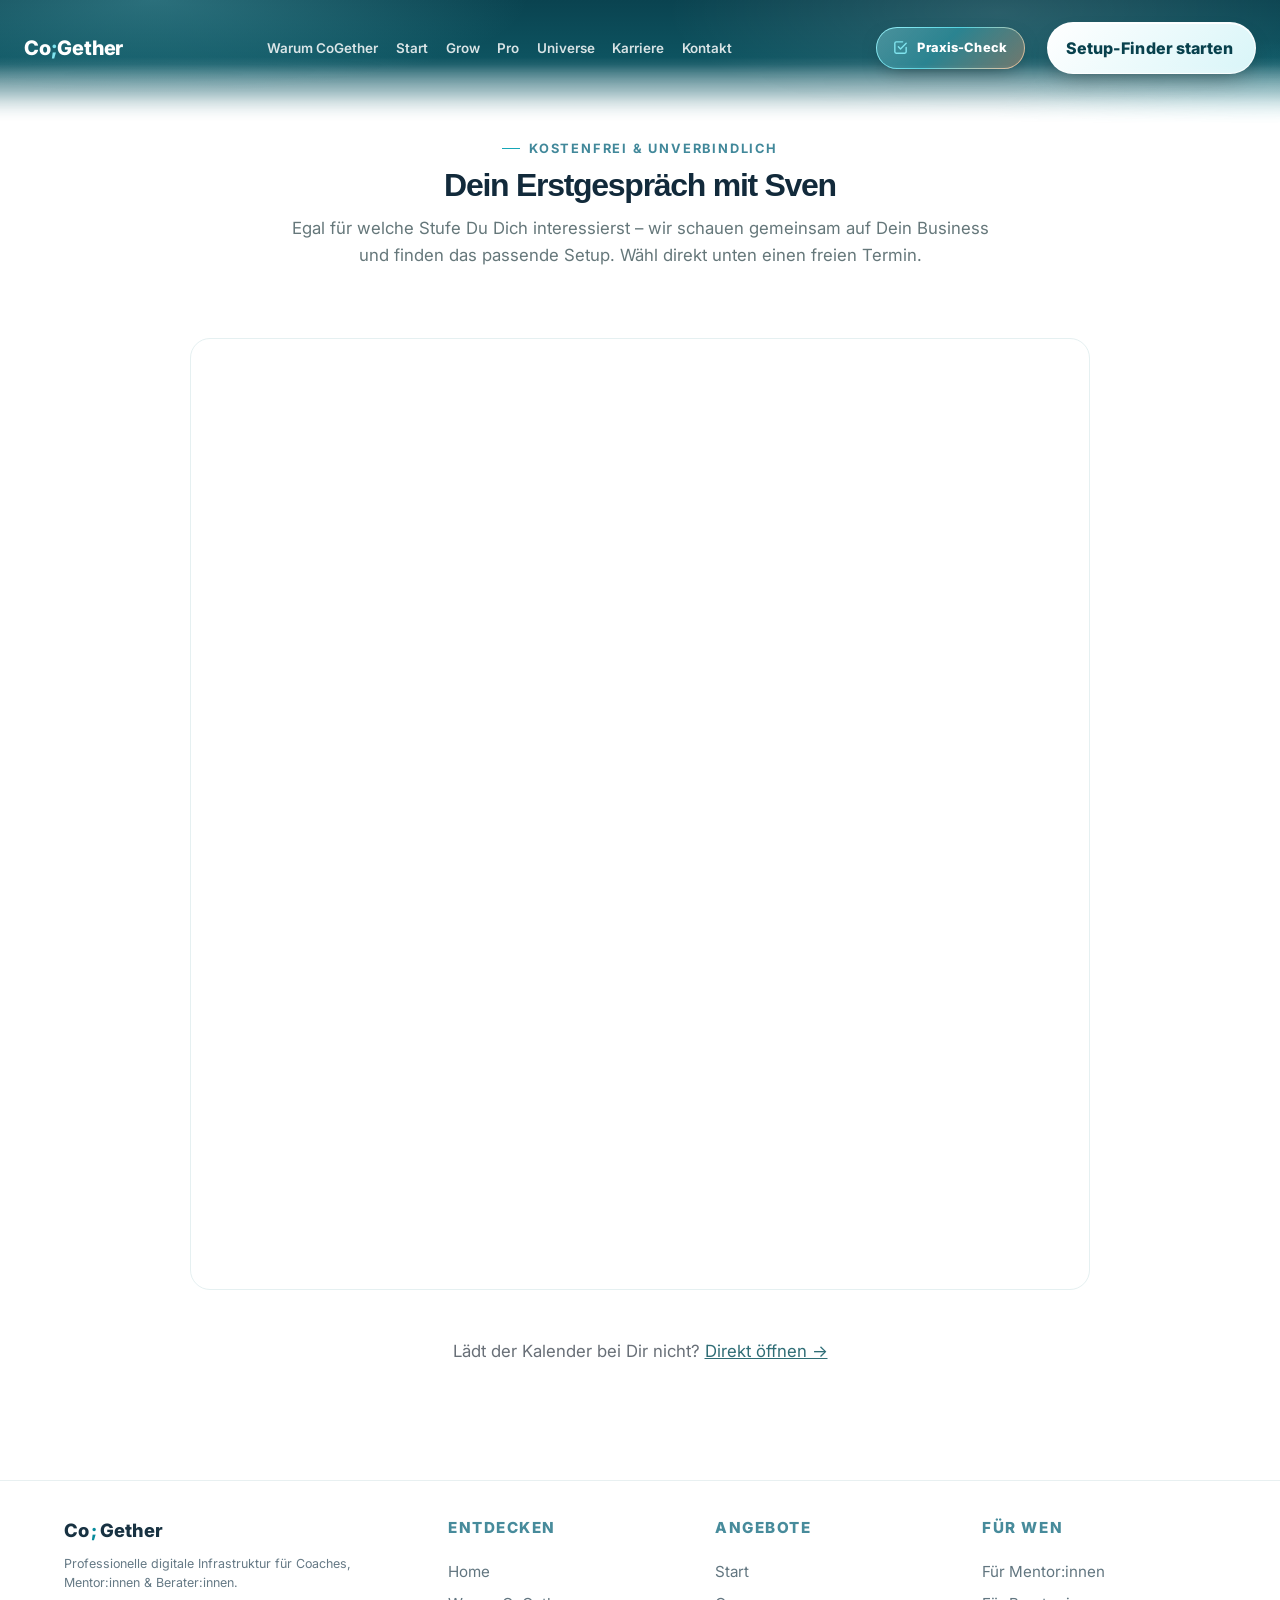
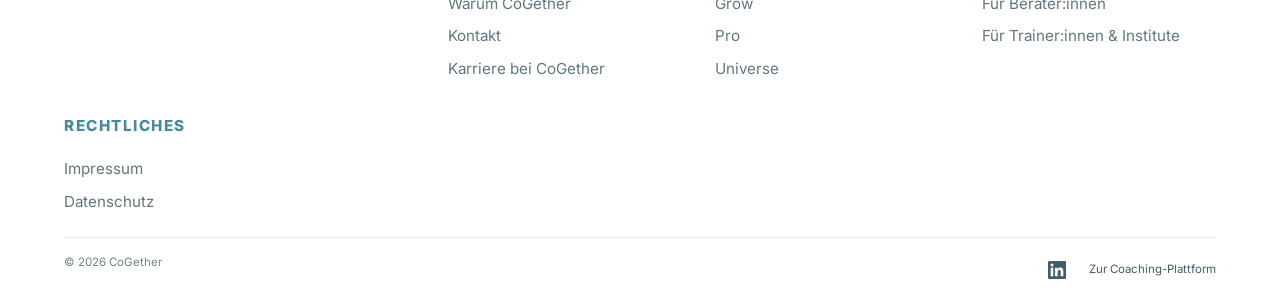
==== erstgespraech/index.html @ 9e165715 "CoGether Software: Seite von business.cogether.de auf cogether-software.de übernommen Co-Authored-By" ====
<!doctype html>
<html lang="de">
<head>
<meta charset="utf-8">
<meta name="viewport" content="width=device-width, initial-scale=1">
<title>Erstgespräch mit Sven vereinbaren | CoGether Business</title>
<meta name="description" content="Vereinbare Dein kostenfreies, unverbindliches Erstgespräch mit Sven – direkt hier buchbar, ohne Formular-Umweg.">
<link rel="icon" href="/favicon.svg" type="image/svg+xml"><link rel="icon" href="/favicon.ico" sizes="48x48"><link rel="apple-touch-icon" href="/apple-touch-icon.png"><link rel="canonical" href="https://cogether-software.de/erstgespraech/">
<meta name="robots" content="noindex">
<link rel="preconnect" href="https://fonts.googleapis.com">
<link rel="preconnect" href="https://fonts.gstatic.com" crossorigin>
<link href="https://fonts.googleapis.com/css2?family=Inter:wght@400;500;600;700;800&display=swap" rel="stylesheet">
<link rel="stylesheet" href="/assets/style.css?v=40">
<style>
  .booking-frame-wrap{max-width:900px;margin:0 auto 3rem;border:1px solid var(--sv2-border, var(--border));border-radius:20px;overflow:hidden;background:#fff}
  .booking-frame-wrap iframe{width:100%;height:950px;border:0;display:block}
  .booking-fallback{text-align:center;padding:0 0 3rem;color:var(--muted);font-size:.85rem}
  .booking-fallback a{color:var(--sv2-cyan-deep, var(--teal-deep))}
</style>
</head>
<body>

<header class="site sv2-header">
  <div class="wrap">
    <a class="brand" href="/">Co<span>;</span>Gether <small>Für Coaches, Mentor:innen &amp; Berater:innen</small></a>
    <button class="navtoggle" aria-label="Menü öffnen" aria-expanded="false" id="navtoggle">☰</button>
    <nav class="mainnav" id="mainnav">
      <a href="/warum-cogether/">Warum CoGether</a>
      <a href="/start/">Start</a>
      <a href="/grow/">Grow</a>
      <a href="/pro/">Pro</a>
      <a href="/universe/">Universe</a>
      <a href="/vertrieb/">Karriere</a>
      <a href="/kontakt/">Kontakt</a>
    </nav>
    <a class="sv2-pill-check" href="/praxis-check/?utm_source=menue&amp;utm_medium=button&amp;utm_campaign=coach-check" aria-label="Praxis-Check starten, 2 Minuten"><svg viewBox="0 0 24 24" aria-hidden="true"><path d="M9 11l3 3 8-8"/><path d="M20 12v6a2 2 0 0 1-2 2H6a2 2 0 0 1-2-2V6a2 2 0 0 1 2-2h9"/></svg><span>Praxis-Check</span><small>2 Min.</small></a>
    <a class="sv2-pill-cta js-qualifier-cta" href="#">Setup-Finder starten</a>
  </div>
</header>

<!-- HERO -->
<section class="sv2-section" style="padding-bottom:0">
  <div class="sv2-wrap" style="text-align:center;max-width:44rem">
    <span class="sv2-eyebrow" style="justify-content:center;display:inline-flex;width:100%">Kostenfrei &amp; unverbindlich</span>
    <h1 class="sv2-h2" style="max-width:26ch;margin-inline:auto">Dein Erstgespräch mit Sven</h1>
    <p class="sv2-lead" style="margin-inline:auto">Egal für welche Stufe Du Dich interessierst – wir schauen gemeinsam auf Dein Business und finden das passende Setup. Wähl direkt unten einen freien Termin.</p>
  </div>
</section>

<section class="sv2-section">
  <div class="sv2-wrap">
    <div class="booking-frame-wrap">
      <iframe src="https://cogether.de/termin-embed/sven/" title="Terminbuchung mit Sven" loading="lazy"></iframe>
    </div>
    <p class="booking-fallback">Lädt der Kalender bei Dir nicht? <a href="https://cogether.de/termin-embed/sven/" target="_blank" rel="noopener">Direkt öffnen →</a></p>
  </div>
</section>

<footer class="sv2-footer">
  <div class="sv2-wrap sv2-footer__main">
    <div class="sv2-footer__brand-block">
      <div class="sv2-footer__brand">Co<span>;</span>Gether</div>
      <p class="sv2-footer__tag">Professionelle digitale Infrastruktur für Coaches, Mentor:innen &amp; Berater:innen.</p>
    </div>
    <div class="sv2-footer__col">
      <span class="sv2-footer__label">Entdecken</span>
      <a href="/">Home</a>
      <a href="/warum-cogether/">Warum CoGether</a>
      <a href="/kontakt/">Kontakt</a>
      <a href="/vertrieb/">Karriere bei CoGether</a>
    </div>
    <div class="sv2-footer__col">
      <span class="sv2-footer__label">Angebote</span>
      <a href="/start/">Start</a>
      <a href="/grow/">Grow</a>
      <a href="/pro/">Pro</a>
      <a href="/universe/">Universe</a>
    </div>
    <div class="sv2-footer__col">
      <span class="sv2-footer__label">Für wen</span>
      <a href="/mentoring-software/">Für Mentor:innen</a>
      <a href="/software-fuer-berater/">Für Berater:innen</a>
      <a href="/software-fuer-trainer-und-institute/">Für Trainer:innen &amp; Institute</a>
    </div>
    <div class="sv2-footer__col">
      <span class="sv2-footer__label">Rechtliches</span>
      <a href="https://cogether.de/impressum/">Impressum</a>
      <a href="https://cogether.de/datenschutz/">Datenschutz</a>
    </div>
  </div>
  <div class="sv2-wrap sv2-footer__bottom">
    <span>© <span id="y"></span> CoGether</span>
    <nav>
      <a class="sv2-footer__social" href="https://www.linkedin.com/in/cogether" target="_blank" rel="noopener" aria-label="CoGether auf LinkedIn"><svg viewBox="0 0 24 24" width="18" height="18" aria-hidden="true" fill="currentColor"><path d="M20.45 20.45h-3.56v-5.57c0-1.33-.02-3.04-1.85-3.04-1.85 0-2.14 1.45-2.14 2.94v5.67H9.35V9h3.41v1.56h.05c.48-.9 1.64-1.85 3.37-1.85 3.6 0 4.27 2.37 4.27 5.46v6.28zM5.34 7.43a2.06 2.06 0 1 1 0-4.13 2.06 2.06 0 0 1 0 4.13zM7.12 20.45H3.56V9h3.56v11.45zM22.22 0H1.77C.79 0 0 .77 0 1.73v20.54C0 23.23.79 24 1.77 24h20.45c.98 0 1.78-.77 1.78-1.73V1.73C24 .77 23.2 0 22.22 0z"/></svg></a>
      <a href="https://cogether.de/">Zur Coaching-Plattform</a>
    </nav>
  </div>
</footer>
<script src="/assets/sv2-reveal.js?v=1"></script>
<script>
document.getElementById('y').textContent = new Date().getFullYear();
document.getElementById('navtoggle').addEventListener('click', function(){
  var nav = document.getElementById('mainnav');
  var open = nav.classList.toggle('open');
  this.setAttribute('aria-expanded', open ? 'true' : 'false');
});
</script>
<script src="/assets/qualifier-modal.js?v=3" defer></script>
<script>/* CoGether Herkunftsmessung: ohne Cookies, ohne Speicherung im Browser; nur beim Einstieg von aussen */(function(){try{var r=document.referrer,h="";try{h=r?new URL(r).host:""}catch(e){}var q=new URLSearchParams(location.search);if(h===location.host&&!q.get("utm_source"))return;var id=crypto.randomUUID?crypto.randomUUID():"10000000-1000-4000-8000-100000000000".replace(/[018]/g,function(c){return(c^crypto.getRandomValues(new Uint8Array(1))[0]&15>>c/4).toString(16)});var p=new URLSearchParams({url:location.href,ref:r,vid:id});["utm_source","utm_medium","utm_campaign","utm_content","utm_term"].forEach(function(k){var x=q.get(k);if(x)p.set(k,x)});navigator.sendBeacon("https://cogether.de/wp-json/cogether/v1/growth/beacon?"+p.toString())}catch(e){}})();</script>
</body>
</html>
---- assets/style.css ----
:root{
  --ink:#0b1723;
  --ink-soft:#07111b;
  --bg:#ffffff;
  --bg-soft:#f2f6f7;
  --teal:#4f8f98;
  --teal-light:#7fc0c9;
  --teal-deep:#2f6d76;
  --orange:#c97a52;
  --border:rgba(11,23,35,.10);
  --border-dark:rgba(255,255,255,.14);
  --muted:rgba(11,23,35,.62);
  --muted-dark:rgba(255,255,255,.72);
}
*{box-sizing:border-box}
html,body{margin:0;padding:0}
body{
  font-family:'Inter',system-ui,-apple-system,sans-serif;
  background:var(--bg);
  color:var(--ink);
  line-height:1.55;
  -webkit-text-size-adjust:100%;
}
a{color:inherit}
img{max-width:100%;display:block}
.wrap{width:min(1100px,100% - 3rem);margin:0 auto}

header.site{background:#fff;border-bottom:1px solid var(--border);padding:1rem 0;position:sticky;top:0;z-index:50;box-shadow:0 1px 0 rgba(11,23,35,.03)}
header.site .wrap{display:flex;align-items:center;justify-content:space-between;gap:1.4rem;flex-wrap:wrap}
.brand{font-weight:800;font-size:1.25rem;letter-spacing:-.01em;text-decoration:none!important;flex:0 0 auto;color:var(--ink)}
.brand span{color:var(--teal-deep)}
.brand small{display:block;font-size:.6rem;font-weight:600;letter-spacing:.09em;color:var(--muted);text-transform:uppercase;margin-top:.15rem}

.mainnav{display:flex;align-items:center;gap:1.6rem;flex:1;flex-wrap:wrap}
.mainnav a{text-decoration:none!important;font-weight:650;font-size:.92rem;color:rgba(11,23,35,.66)!important;padding:.4rem 0;position:relative}
.mainnav a:after{content:"";position:absolute;left:0;bottom:-.2rem;width:0;height:2px;background:var(--teal-deep);transition:width .2s ease}
.mainnav a:hover:after,.mainnav a[aria-current="page"]:after{width:100%}
.mainnav a[aria-current="page"]{color:var(--ink)!important}
.navtoggle{display:none}

.top-cta{
  display:inline-flex;align-items:center;gap:.4rem;
  background:var(--teal);color:#fff!important;text-decoration:none!important;
  padding:.65rem 1.1rem;border-radius:999px;font-weight:700;font-size:.85rem;
  white-space:nowrap;transition:.2s ease;flex:0 0 auto;
}
.top-cta:hover{background:var(--teal-deep);transform:translateY(-1px)}

@media(max-width:820px){
  .mainnav{display:none;width:100%;order:3;flex-direction:column;align-items:flex-start;gap:.2rem;padding-top:.8rem;border-top:1px solid var(--border);margin-top:.8rem}
  .mainnav.open{display:flex}
  .mainnav a{width:100%;padding:.6rem 0}
  .navtoggle{display:inline-flex;align-items:center;justify-content:center;width:40px;height:40px;border-radius:10px;border:1px solid var(--border);background:transparent;color:var(--ink);cursor:pointer}
}

.hero{
  position:relative;padding:5.5rem 0 0;overflow:hidden;
  background:
    radial-gradient(1100px 550px at 88% -15%,rgba(79,143,152,.30),transparent 60%),
    radial-gradient(700px 400px at 0% 105%,rgba(208,138,103,.12),transparent 60%),
    var(--ink);
}
.hero__grid{display:grid;grid-template-columns:1.15fr .85fr;gap:3rem;align-items:center;padding-bottom:3.5rem}
@media(max-width:900px){.hero__grid{grid-template-columns:1fr;text-align:center}}
.hero__media img{width:100%;aspect-ratio:4/5;object-fit:cover;border-radius:26px;border:1px solid var(--border-dark);box-shadow:0 40px 90px -28px rgba(0,0,0,.65)}
@media(max-width:900px){.hero__media{max-width:300px;margin:0 auto}}
.hero .eyebrow{display:inline-block;color:var(--orange);font-weight:800;font-size:.8rem;letter-spacing:.14em;text-transform:uppercase;margin-bottom:1.2rem}
.hero h1{color:#fff;font-size:clamp(2.3rem,5.2vw,3.8rem);line-height:1.06;letter-spacing:-.03em;margin:0 0 1.3rem;font-weight:800}
.hero .lede{font-size:clamp(1.05rem,1.6vw,1.25rem);color:var(--muted-dark);max-width:640px;margin:0 0 2rem}
@media(max-width:900px){.hero .lede{margin-inline:auto}}
.cta-row{display:flex;gap:.9rem;flex-wrap:wrap;margin-bottom:1.6rem}
@media(max-width:900px){.hero .cta-row{justify-content:center}}
.btn{display:inline-flex;align-items:center;gap:.5rem;text-decoration:none!important;padding:.95rem 1.5rem;border-radius:999px;font-weight:700;font-size:.95rem;transition:.2s ease}
.btn-primary{background:var(--teal);color:#fff!important}
.btn-primary:hover{background:var(--teal-deep);transform:translateY(-2px);box-shadow:0 14px 30px -14px rgba(79,143,152,.5)}
.btn-ghost{border:1px solid var(--border);color:var(--ink)!important}
.btn-ghost:hover{background:rgba(11,23,35,.04)}
.hero .btn-ghost,.plan-hero .btn-ghost,.final-cta .btn-ghost{border-color:var(--border-dark);color:#fff!important}
.hero .btn-ghost:hover,.plan-hero .btn-ghost:hover,.final-cta .btn-ghost:hover{background:rgba(255,255,255,.08)}
.hero .price-hint{color:var(--muted-dark);font-size:.92rem}
.hero .checks{display:flex;flex-wrap:wrap;gap:.6rem 1.4rem;margin-top:1.4rem;padding:0;list-style:none;font-size:.86rem;color:var(--muted-dark)}
@media(max-width:900px){.hero .checks{justify-content:center}}
.hero .checks li:before{content:"✓ ";color:var(--teal-light);font-weight:800}

section{padding:4.5rem 0}
section.alt{background:var(--bg-soft)}
section.light{background:#fff}

/* True dark island (distinct from .alt's light-gray tint) for real alternating light/dark rhythm */
section.dark{background:var(--ink);position:relative}
section.dark h2,section.dark h3,section.dark .showcase__text h3{color:#fff}
section.dark .section-lede{color:var(--muted-dark)}
body.home section.dark .audience-tag{border-color:var(--border-dark);color:#fff;background:rgba(255,255,255,.06)}
section.dark .showcase__text p{color:var(--muted-dark)}
section.dark .tier-row__caps li{color:var(--muted-dark)}
section.dark .tier-row__caps li:before{color:var(--teal-light)}
section.dark .btn-ghost{border-color:var(--border-dark);color:#fff!important}
section.dark .btn-ghost:hover{background:rgba(255,255,255,.08)}
section.dark .pipeline:before{background:linear-gradient(90deg,var(--teal-light),rgba(127,192,201,.15))}
section.dark .pipeline__step{background:var(--ink)}
section.dark .pipeline__num{background:rgba(255,255,255,.06);border-color:var(--teal-light);color:var(--teal-light)}
section.dark .pipeline__step h4{color:#fff}
section.dark .pipeline__step p{color:var(--muted-dark)}
section.dark .founder blockquote{color:#fff}
section.dark .founder cite{color:var(--muted-dark)}
section.dark .founder__photo{border-color:var(--border-dark)}
section.dark .story__track:before{background:linear-gradient(180deg,var(--teal-light),rgba(127,192,201,.12))}
section.dark .story__step:before{background:var(--ink);border-color:var(--teal-light)}
section.dark .story__step h4{color:#fff}
section.dark .story__step p{color:var(--muted-dark)}
section.dark .team-card h3{color:#fff}
section.dark .team-card__role{color:var(--teal-light)}
section.dark .team-card__text{color:var(--muted-dark)}
section.dark .team-card__photo{border-color:var(--border-dark)}
section.dark .mockup{background:rgba(255,255,255,.06);border-color:var(--border-dark)}
section.dark .mockup__label{color:var(--muted-dark)}
section.dark .mockup--client .row{border-bottom-color:rgba(255,255,255,.1)}
section.dark .mockup--client .row strong{color:#fff}
section.dark .mockup--client .row span{color:var(--muted-dark)}
section.dark .mockup--pipeline .step{background:rgba(255,255,255,.05);border-color:var(--border-dark);color:#fff}
section.dark .mockup--stats .stat b{color:var(--teal-light)}
section.dark .mockup--stats .bars i{background:linear-gradient(180deg,var(--teal-light),rgba(127,192,201,.2))}
section.dark .mockup--network .hub{background:var(--teal-light);box-shadow:0 0 0 4px rgba(127,192,201,.2)}
section.dark .mockup--network svg line{stroke:rgba(127,192,201,.35)}

.tag{color:var(--orange);font-weight:700;font-size:.72rem;letter-spacing:.08em;text-transform:uppercase;display:block;margin-bottom:.5rem}
.tier-row__caps{list-style:none;padding:0;margin:0 0 1.4rem;display:flex;flex-direction:column;gap:.5rem}
.tier-row__caps li{padding-left:1.4rem;position:relative;font-size:.92rem;color:var(--muted)}
.tier-row__caps li:before{content:"✓";position:absolute;left:0;color:var(--teal-deep);font-weight:800}

.problem-diagram{display:flex;align-items:center;justify-content:center;gap:2rem;flex-wrap:wrap;max-width:900px;margin:2.5rem auto 0}
.problem-diagram__scatter{display:flex;flex-wrap:wrap;gap:.7rem;justify-content:center;max-width:340px}
.problem-diagram__chip{background:rgba(255,255,255,.06);border:1px solid var(--border-dark);border-radius:12px;padding:.8rem 1.3rem;font-size:.95rem;font-weight:700;color:#fff;transform:rotate(var(--r,0deg))}
.problem-diagram__arrow{font-size:2.6rem;color:var(--teal-light);font-weight:800}
.problem-diagram__core{background:linear-gradient(135deg,var(--teal),var(--teal-deep));color:#fff;border-radius:50%;width:180px;height:180px;flex:0 0 auto;display:flex;align-items:center;justify-content:center;font-weight:800;text-align:center;font-size:1.15rem;line-height:1.35;box-shadow:0 30px 70px -24px rgba(79,143,152,.75)}
.problem-diagram__captions{display:flex;justify-content:center;gap:1.6rem 2.2rem;margin-top:2.2rem;flex-wrap:wrap;max-width:900px;margin-inline:auto}
.problem-diagram__captions span{font-size:.85rem;color:var(--muted-dark);max-width:22ch}
.problem-diagram__captions strong{color:#fff}
@media(max-width:700px){.problem-diagram{flex-direction:column}.problem-diagram__arrow{transform:rotate(90deg)}}
h2{font-size:clamp(1.7rem,3vw,2.5rem);line-height:1.12;letter-spacing:-.025em;margin:0 0 1rem;font-weight:800;color:var(--ink)}
.section-lede{color:var(--muted);max-width:680px;font-size:1.05rem;margin-bottom:2.5rem}
.kicker{color:var(--orange);font-weight:700;font-size:.76rem;letter-spacing:.09em;text-transform:uppercase;margin-bottom:.6rem;display:block}

.grid{display:grid;gap:1.4rem}
.grid-4{grid-template-columns:repeat(4,1fr)}
.grid-3{grid-template-columns:repeat(3,1fr)}
.grid-2{grid-template-columns:repeat(2,1fr)}
@media(max-width:900px){.grid-4{grid-template-columns:repeat(2,1fr)}.grid-3{grid-template-columns:1fr}.grid-2{grid-template-columns:1fr}}
@media(max-width:520px){.grid-4{grid-template-columns:1fr}}

.card{background:#fff;border:1px solid var(--border);border-radius:16px;padding:1.5rem;transition:.2s ease;box-shadow:0 10px 26px -22px rgba(11,23,35,.14)}
.card:hover{border-color:rgba(47,109,118,.4);box-shadow:0 20px 40px -26px rgba(11,23,35,.18);transform:translateY(-2px)}
.card h3{margin:0 0 .5rem;font-size:1.02rem;font-weight:700;color:var(--ink)}
.card p{margin:0;color:var(--muted);font-size:.9rem}

.frag-grid{display:grid;gap:2rem;grid-template-columns:1fr 1fr;max-width:900px;margin:2rem auto 0}
@media(max-width:700px){.frag-grid{grid-template-columns:1fr}}
.frag-col h4{margin:0 0 .9rem;font-size:.82rem;font-weight:700;letter-spacing:.06em;text-transform:uppercase;color:var(--orange)}
.frag-col ul{margin:0;padding:0;list-style:none;display:flex;flex-direction:column;gap:.6rem}
.frag-col li{font-size:.92rem;color:var(--muted);padding-left:1.3rem;position:relative}
.frag-col li:before{content:"—";position:absolute;left:0;color:var(--teal-deep)}

.bento{display:grid;gap:1.2rem;grid-template-columns:repeat(3,1fr);max-width:1000px;margin:0 auto}
@media(max-width:820px){.bento{grid-template-columns:1fr}}
.bento-card{position:relative;overflow:hidden;background:#fff;border:1px solid var(--border);border-radius:20px;padding:1.8rem;transition:.25s ease;box-shadow:0 10px 30px -24px rgba(11,23,35,.14)}
.bento-card:hover{transform:translateY(-3px);border-color:rgba(208,138,103,.45);box-shadow:0 24px 48px -28px rgba(11,23,35,.18)}
.bento-card__icon{width:44px;height:44px;border-radius:12px;background:rgba(208,138,103,.14);color:var(--orange);display:grid;place-items:center;font-weight:800;font-size:1.2rem;margin-bottom:1.1rem}
.bento-card h3{margin:0 0 .6rem;font-size:1.05rem;font-weight:800;color:var(--ink)}
.bento-card p{margin:0;color:var(--muted);font-size:.9rem;line-height:1.6}

.matrix{max-width:760px;margin:0 auto}
.matrix__grid{display:grid;grid-template-columns:1fr 1fr;grid-template-rows:1fr 1fr;gap:.9rem;aspect-ratio:1.5/1}
@media(max-width:640px){.matrix__grid{aspect-ratio:auto}}
.matrix__cell{border-radius:16px;padding:1.4rem;display:flex;flex-direction:column;justify-content:flex-end;border:1px solid var(--border);background:#fff}
.matrix__cell h4{margin:0 0 .4rem;font-size:.95rem;font-weight:800;color:var(--ink)}
.matrix__cell p{margin:0;color:var(--muted);font-size:.82rem;line-height:1.5}
.matrix__cell--highlight{background:linear-gradient(160deg,rgba(79,143,152,.16),rgba(79,143,152,.04));border-color:var(--teal-deep);box-shadow:0 20px 40px -26px rgba(79,143,152,.22)}
.matrix__cell--highlight h4{color:var(--teal-deep)}
.matrix__axis{display:flex;justify-content:space-between;color:var(--muted);font-size:.72rem;font-weight:700;letter-spacing:.06em;text-transform:uppercase;margin-top:1rem}
.matrix__axis-y{writing-mode:vertical-rl;transform:rotate(180deg);position:absolute;left:-2rem;top:0;bottom:0;display:flex;align-items:center;color:var(--muted);font-size:.72rem;font-weight:700;letter-spacing:.06em;text-transform:uppercase}
.matrix__wrap{position:relative;padding-left:1rem}
@media(max-width:640px){.matrix__axis-y{display:none}}

.pipeline{display:grid;grid-template-columns:repeat(4,1fr);gap:1rem;max-width:1080px;margin:0 auto;position:relative}
@media(max-width:900px){.pipeline{grid-template-columns:1fr}}
.pipeline:before{content:"";position:absolute;top:26px;left:5%;right:5%;height:2px;background:linear-gradient(90deg,var(--teal-deep),rgba(47,109,118,.12));z-index:0}
@media(max-width:900px){.pipeline:before{display:none}}
.pipeline__step{position:relative;z-index:1;background:var(--bg);padding:0 .5rem}
.pipeline__num{width:52px;height:52px;border-radius:50%;background:var(--bg-soft);border:2px solid var(--teal-deep);color:var(--teal-deep);display:grid;place-items:center;font-weight:800;font-size:1.1rem;margin-bottom:1rem}
.pipeline__step h4{margin:0 0 .5rem;font-size:.98rem;font-weight:800;color:var(--ink)}
.pipeline__step p{margin:0;color:var(--muted);font-size:.85rem;line-height:1.55}

.system-list{display:grid;gap:.9rem;grid-template-columns:repeat(2,1fr)}
@media(max-width:700px){.system-list{grid-template-columns:1fr}}
.system-item{display:flex;gap:.9rem;padding:1.1rem;border:1px solid var(--border);border-radius:14px;background:#fff;transition:.2s ease}
.system-item:hover{border-color:rgba(47,109,118,.35);background:var(--bg-soft)}
.system-item .n{flex:0 0 auto;width:34px;height:34px;border-radius:50%;background:rgba(79,143,152,.16);color:var(--teal-deep);display:grid;place-items:center;font-weight:800;font-size:.85rem}
.system-item h4{margin:0 0 .3rem;font-size:.95rem;font-weight:700;color:var(--ink)}
.system-item p{margin:0;color:var(--muted);font-size:.85rem}

.pricing-grid{display:grid;gap:1.3rem;grid-template-columns:repeat(4,1fr)}
@media(max-width:1000px){.pricing-grid{grid-template-columns:repeat(2,1fr)}}
@media(max-width:600px){.pricing-grid{grid-template-columns:1fr}}
.plan{position:relative;border:1px solid var(--border);border-radius:18px;padding:1.6rem;background:#fff;display:flex;flex-direction:column;gap:.9rem;transition:.2s ease;box-shadow:0 10px 30px -24px rgba(11,23,35,.14)}
.plan:hover{transform:translateY(-4px);box-shadow:0 24px 48px -26px rgba(11,23,35,.18);border-color:rgba(47,109,118,.4)}
.plan.featured{border-color:var(--teal-deep);background:linear-gradient(160deg,rgba(79,143,152,.10),rgba(79,143,152,.02))}
.plan.featured:before{content:"Am beliebtesten";position:absolute;top:-12px;left:50%;transform:translateX(-50%);background:var(--teal-deep);color:#fff;font-size:.68rem;font-weight:800;letter-spacing:.05em;text-transform:uppercase;padding:.3rem .8rem;border-radius:999px;white-space:nowrap}

.mockup{background:var(--bg-soft);border:1px solid var(--border);border-radius:16px;padding:1.3rem;margin-top:1.6rem}
.mockup__label{font-size:.68rem;font-weight:800;letter-spacing:.1em;text-transform:uppercase;color:var(--muted);margin-bottom:1rem;display:block}
.mockup--client .row{display:flex;justify-content:space-between;align-items:center;padding:.6rem 0;border-bottom:1px solid var(--border);font-size:.85rem}
.mockup--client .row:last-child{border-bottom:0}
.mockup--client .row strong{color:var(--ink)}
.mockup--client .row span{color:var(--muted)}
.mockup--pipeline{display:flex;align-items:center;gap:.5rem}
.mockup--pipeline .step{flex:1;text-align:center;background:#fff;border:1px solid var(--border);border-radius:10px;padding:.7rem .4rem;font-size:.74rem;font-weight:700;color:var(--ink)}
.mockup--pipeline .arrow{color:var(--teal-deep);font-weight:800;flex:0 0 auto}
.mockup--stats{display:grid;grid-template-columns:repeat(3,1fr);gap:.8rem}
.mockup--stats .stat{text-align:center}
.mockup--stats .stat b{display:block;font-size:1.5rem;font-weight:800;color:var(--teal-deep)}
.mockup--stats .stat span{font-size:.7rem;color:var(--muted)}
.mockup--stats .bars{display:flex;align-items:flex-end;gap:.4rem;height:44px;margin-top:1rem}
.mockup--stats .bars i{flex:1;background:linear-gradient(180deg,var(--teal-deep),rgba(47,109,118,.2));border-radius:4px 4px 0 0}
.mockup--network{position:relative;height:120px}
.mockup--network .hub{position:absolute;width:14px;height:14px;border-radius:50%;background:var(--teal-deep);box-shadow:0 0 0 4px rgba(47,109,118,.18)}
.mockup--network svg{width:100%;height:100%;position:absolute;inset:0}
.mockup--network svg line{stroke:rgba(47,109,118,.35);stroke-width:1.5}

/* Dark-island override: mockups placed inside the dark plan-hero card */
.plan-hero .mockup{background:rgba(255,255,255,.06);border-color:var(--border-dark)}
.plan-hero .mockup__label{color:var(--muted-dark)}
.plan-hero .mockup--client .row{border-bottom-color:rgba(255,255,255,.1)}
.plan-hero .mockup--client .row strong{color:#fff}
.plan-hero .mockup--client .row span{color:var(--muted-dark)}
.plan-hero .mockup--pipeline .step{background:rgba(255,255,255,.05);border-color:var(--border-dark);color:#fff}
.plan-hero .mockup--stats .stat b{color:var(--teal-light)}
.plan-hero .mockup--stats .bars i{background:linear-gradient(180deg,var(--teal-light),rgba(127,192,201,.2))}
.plan-hero .mockup--network .hub{background:var(--teal-light);box-shadow:0 0 0 4px rgba(127,192,201,.2)}
.plan-hero .mockup--network svg line{stroke:rgba(127,192,201,.35)}
.plan-hero .focus-list{color:var(--muted-dark)}

.statbar{background:var(--bg-soft);border-top:1px solid var(--border);border-bottom:1px solid var(--border);padding:2.6rem 0}
.statbar__grid{display:grid;grid-template-columns:repeat(4,1fr);gap:1.5rem;text-align:center}
@media(max-width:700px){.statbar__grid{grid-template-columns:repeat(2,1fr)}}
.statbar__item b{display:block;font-size:clamp(1.8rem,3.5vw,2.6rem);font-weight:800;color:var(--ink);letter-spacing:-.02em}
.statbar__item span{display:block;color:var(--muted);font-size:.8rem;margin-top:.3rem}

.showcase{display:grid;grid-template-columns:1fr 1fr;gap:3rem;align-items:center;max-width:1000px;margin:0 auto}
@media(max-width:820px){.showcase{grid-template-columns:1fr}}
.showcase.reverse .showcase__visual{order:2}
@media(max-width:820px){.showcase.reverse .showcase__visual{order:0}}
.showcase__visual .mockup{margin-top:0}
.showcase__text .kicker{margin-bottom:.5rem}
.showcase__text h3{font-size:1.5rem;font-weight:800;margin:0 0 .8rem;letter-spacing:-.02em;color:var(--ink)}
.showcase__text p{color:var(--muted);font-size:.98rem;line-height:1.65;margin:0 0 1.3rem}
.showcase + .showcase{margin-top:5rem}

.wave{position:relative;display:block;width:100%;line-height:0}
.wave svg{width:100%;height:60px;display:block}
.wave-in{position:absolute;top:-59px;left:0;width:100%;line-height:0;pointer-events:none}
.wave-in svg{width:100%;height:60px;display:block}

.video-showcase{max-width:1000px;margin:0 auto;border-radius:22px;overflow:hidden;border:1px solid var(--border);box-shadow:0 30px 60px -28px rgba(11,23,35,.25);position:relative}
.video-showcase video{width:100%;display:block;background:#000}
.video-showcase__badge{position:absolute;top:1.2rem;left:1.2rem;background:rgba(11,23,35,.85);backdrop-filter:blur(6px);border:1px solid rgba(255,255,255,.16);border-radius:999px;padding:.5rem 1rem;font-size:.78rem;font-weight:700;color:#fff;display:flex;align-items:center;gap:.5rem}
.video-showcase__badge:before{content:"";width:8px;height:8px;border-radius:50%;background:var(--teal-light)}

.layers{max-width:420px;margin:0 auto}
.layers__stack{display:flex;flex-direction:column;gap:.7rem}
.layer{background:linear-gradient(135deg,rgba(79,143,152,.24),rgba(79,143,152,.07));border:1px solid rgba(47,109,118,.35);border-radius:14px;padding:1rem 1.3rem;display:flex;align-items:center;justify-content:space-between;font-size:.9rem;font-weight:700;color:var(--ink);transition:.2s ease}
.layer:hover{transform:translateX(4px);border-color:var(--teal-deep)}
.layer span{color:var(--teal-deep);font-size:.78rem;font-weight:600}
.layers-row{display:grid;grid-template-columns:1fr 1fr;gap:2.5rem;align-items:center;max-width:1000px;margin:0 auto}
@media(max-width:820px){.layers-row{grid-template-columns:1fr}}

.testimonial2{max-width:640px;margin:0 auto;text-align:center}
.testimonial2__photo{width:84px;height:84px;border-radius:50%;overflow:hidden;margin:0 auto 1.3rem;border:2px solid var(--teal-deep)}
.testimonial2__photo img{width:100%;height:100%;object-fit:cover;filter:grayscale(1)}
.testimonial2 blockquote{margin:0 0 1rem;font-size:1.3rem;font-weight:700;line-height:1.5;color:var(--ink)}
.testimonial2 cite{font-style:normal;color:var(--muted);font-size:.88rem}

.founder{display:grid;grid-template-columns:280px 1fr;gap:2.6rem;align-items:center;max-width:940px;margin:0 auto}
@media(max-width:820px){.founder{grid-template-columns:1fr;text-align:center}}
.founder__photo{width:100%;aspect-ratio:4/5;border-radius:20px;overflow:hidden;border:1px solid var(--border)}
.founder__photo img{width:100%;height:100%;object-fit:cover;display:block}
.founder blockquote{margin:0 0 1rem;font-size:1.15rem;line-height:1.55;font-weight:600;color:var(--ink)}
.founder cite{display:block;font-style:normal;font-size:.85rem;color:var(--muted);font-weight:600}

.story{max-width:820px;margin:3rem auto 0}
.story__track{position:relative;padding-left:2.2rem}
.story__track:before{content:"";position:absolute;left:9px;top:6px;bottom:6px;width:2px;background:linear-gradient(180deg,var(--teal-deep),rgba(47,109,118,.12))}
.story__step{position:relative;padding-bottom:2rem}
.story__step:last-child{padding-bottom:0}
.story__step:before{content:"";position:absolute;left:-2.2rem;top:.2rem;width:20px;height:20px;border-radius:50%;background:var(--bg);border:2px solid var(--teal-deep)}
.story__step .y{color:var(--orange);font-weight:700;font-size:.72rem;letter-spacing:.08em;text-transform:uppercase;margin-bottom:.3rem;display:block}
.story__step h4{margin:0 0 .35rem;font-size:1.02rem;font-weight:700;color:var(--ink)}
.story__step p{margin:0;color:var(--muted);font-size:.9rem;line-height:1.55;max-width:56ch}

.trust-list{max-width:820px;margin:0 auto;display:grid;grid-template-columns:1fr 1fr;gap:.6rem 1.6rem}
@media(max-width:700px){.trust-list{grid-template-columns:1fr}}
.trust-list li{display:flex;gap:.6rem;align-items:flex-start;font-size:.9rem;color:var(--muted);padding:.5rem 0;border-bottom:1px solid var(--border)}
.trust-list li:before{content:"✓";color:var(--teal-deep);font-weight:800;flex:0 0 auto}

.team-grid{display:grid;gap:1.4rem;grid-template-columns:repeat(2,1fr);max-width:640px;margin:0 auto}
@media(max-width:600px){.team-grid{grid-template-columns:1fr}}
.team-card{text-align:center}
.team-card__photo{width:100%;aspect-ratio:4/5;border-radius:18px;overflow:hidden;border:1px solid var(--border);margin-bottom:1rem}
.team-card__photo img{width:100%;height:100%;object-fit:cover;display:block;filter:grayscale(1)}
.team-card h3{margin:0 0 .2rem;font-size:1.1rem;font-weight:800;color:var(--ink)}
.team-card__role{margin:0 0 .5rem;color:var(--teal-deep);font-size:.82rem;font-weight:700}
.team-card__text{margin:0;color:var(--muted);font-size:.9rem;line-height:1.5}

.faq-item{background:#fff;border:1px solid var(--border);border-radius:14px;padding:.2rem 1.3rem;box-shadow:0 8px 22px -20px rgba(11,23,35,.14)}
.faq-item summary{cursor:pointer;list-style:none;padding:1.1rem 0;font-weight:700;color:var(--ink);font-size:.98rem;display:flex;justify-content:space-between;align-items:center;gap:1rem}
.faq-item summary::-webkit-details-marker{display:none}
.faq-item summary:after{content:"+";color:var(--teal-deep);font-size:1.3rem;font-weight:400;flex:0 0 auto}
.faq-item[open] summary:after{content:"-"}
.faq-item p{margin:0 0 1.1rem;color:var(--muted);font-size:.9rem;line-height:1.55}
.plan .tag{color:var(--orange);font-weight:700;font-size:.72rem;letter-spacing:.08em;text-transform:uppercase}
.plan .price{font-size:1.5rem;font-weight:800;color:var(--ink)}
.plan .price small{font-size:.75rem;font-weight:600;color:var(--muted)}
.plan ul{margin:0;padding-left:1.1rem;color:var(--muted);font-size:.85rem;display:flex;flex-direction:column;gap:.4rem}
.plan .setup{font-size:.8rem;color:var(--muted);border-top:1px solid var(--border);padding-top:.8rem}
.plan a.btn{margin-top:auto;justify-content:center;width:100%}
.plan a.btn-link{margin-top:auto;text-align:center;font-weight:700;font-size:.88rem;color:var(--teal-deep)!important;text-decoration:none!important}
.plan a.btn-link:hover{text-decoration:underline!important}

.plan-hero{
  position:relative;padding:4.5rem 0 4rem;overflow:hidden;
  background:
    radial-gradient(1000px 500px at 12% -20%,rgba(79,143,152,.28),transparent 60%),
    radial-gradient(800px 400px at 100% 0%,rgba(208,138,103,.14),transparent 55%),
    var(--ink);
}
.plan-hero__grid{display:grid;grid-template-columns:1.3fr .9fr;gap:3rem;align-items:center}
@media(max-width:900px){.plan-hero__grid{grid-template-columns:1fr}}
.plan-hero h1{color:#fff}
.plan-hero .lede{color:var(--muted-dark)}
.plan-hero .badge{display:inline-flex;align-items:center;gap:.5rem;background:rgba(127,192,201,.16);border:1px solid rgba(127,192,201,.4);color:var(--teal-light);font-weight:800;font-size:.74rem;letter-spacing:.12em;text-transform:uppercase;padding:.5rem 1rem;border-radius:999px;margin-bottom:1.2rem}
.plan-hero .badge:before{content:"";width:6px;height:6px;border-radius:50%;background:var(--teal-light)}
.plan-hero__card{
  background:linear-gradient(165deg,rgba(255,255,255,.07),rgba(255,255,255,.02));
  border:1px solid var(--border-dark);border-radius:24px;padding:2.2rem;
  box-shadow:0 30px 60px -28px rgba(0,0,0,.5);
}
.plan-hero__card .price-big{font-size:clamp(2.7rem,5.5vw,3.6rem);font-weight:800;margin:0 0 .2rem;letter-spacing:-.03em;line-height:1;color:#fff}
.plan-hero__card .price-big small{font-size:1.05rem;font-weight:600;color:var(--muted-dark)}
.plan-hero__card .setup-line{color:var(--muted-dark);font-size:.88rem;margin:.6rem 0 1.6rem;padding-bottom:1.6rem;border-bottom:1px solid var(--border-dark)}
.plan-hero__card .setup-line strong{color:#fff}

.feature-grid{display:grid;gap:1rem;grid-template-columns:1fr 1fr}
@media(max-width:700px){.feature-grid{grid-template-columns:1fr}}
.feature-row{display:flex;gap:.9rem;align-items:flex-start;padding:1rem;border-radius:14px;transition:.2s ease}
.feature-row:hover{background:var(--bg-soft)}
.feature-row__icon{flex:0 0 auto;width:36px;height:36px;border-radius:10px;background:rgba(79,143,152,.14);color:var(--teal-deep);display:grid;place-items:center;font-weight:800}
.feature-row h4{margin:0 0 .25rem;font-size:.94rem;font-weight:700;color:var(--ink)}
.feature-row p{margin:0;color:var(--muted);font-size:.85rem;line-height:1.5}

.depth-note{
  display:flex;gap:1rem;align-items:flex-start;max-width:820px;margin:2.5rem auto 0;
  background:rgba(208,138,103,.08);border:1px solid rgba(208,138,103,.3);border-radius:16px;padding:1.3rem 1.5rem;
}
.depth-note__icon{flex:0 0 auto;width:32px;height:32px;border-radius:50%;background:rgba(208,138,103,.2);color:var(--orange);display:grid;place-items:center;font-weight:800}
.depth-note p{margin:0;color:rgba(11,23,35,.82);font-size:.9rem;line-height:1.55}

.why-box{
  position:relative;background:linear-gradient(160deg,rgba(11,23,35,.035),rgba(11,23,35,.01));
  border:1px solid var(--border);border-radius:18px;padding:1.8rem;margin-bottom:2rem;
}
.why-box h3{margin:0 0 .7rem;font-size:1.1rem;display:flex;align-items:center;gap:.6rem;color:var(--ink)}
.why-box h3:before{content:"";width:8px;height:8px;border-radius:50%;background:var(--teal-deep);flex:0 0 auto}
.why-box p{margin:0;color:var(--muted);line-height:1.65}
.included-box{
  position:relative;overflow:hidden;
  border:1px solid rgba(47,109,118,.4);border-radius:18px;padding:1.5rem 1.7rem;
  background:linear-gradient(135deg,rgba(79,143,152,.10),rgba(79,143,152,.02));margin-bottom:2rem;
}
.included-box .h{font-weight:700;margin-bottom:.4rem;display:flex;align-items:center;gap:.5rem;color:var(--ink)}
.included-box .sub{color:var(--muted);font-size:.85rem}

.plan-switch{display:flex;gap:.5rem;flex-wrap:wrap;margin-top:3rem;padding:.4rem;border-radius:999px;background:var(--bg-soft);border:1px solid var(--border);width:fit-content}
.plan-switch a{border-radius:999px;padding:.6rem 1.2rem;font-size:.85rem;font-weight:650;text-decoration:none!important;color:var(--muted)!important;transition:.2s ease}
.plan-switch a:hover{color:var(--ink)!important;background:rgba(11,23,35,.05)}
.plan-switch a[aria-current="page"]{background:var(--teal);color:#fff!important}

.final-cta{position:relative;text-align:center;padding:5rem 0;background:linear-gradient(180deg,var(--ink) 0%,var(--ink-soft) 100%);overflow:hidden}
.final-cta h2{margin-bottom:.8rem;color:#fff}
.final-cta p{color:var(--muted-dark);max-width:560px;margin:0 auto 2rem}

footer{padding:2.6rem 0;border-top:1px solid var(--border-dark);background:var(--ink-soft)}
footer .wrap{display:flex;justify-content:space-between;align-items:center;flex-wrap:wrap;gap:1rem;font-size:.85rem;color:var(--muted-dark)}
footer a{text-decoration:none;color:var(--muted-dark)}
footer a:hover{color:#fff}
footer nav{display:flex;gap:1.3rem;flex-wrap:wrap}

body.booking-modal-lock{overflow:hidden}
.booking-modal{position:fixed;inset:0;z-index:200;display:none}
.booking-modal.open{display:block}
.booking-modal__overlay{position:absolute;inset:0;background:rgba(7,17,27,.72);backdrop-filter:blur(3px)}
.booking-modal__panel{position:relative;max-width:760px;width:min(92vw,760px);height:min(85vh,880px);margin:6vh auto 0;background:#fff;border-radius:20px;overflow:hidden;box-shadow:0 40px 80px -30px rgba(0,0,0,.6);display:flex;flex-direction:column}
.booking-modal__close{position:absolute;top:.7rem;right:.7rem;z-index:2;width:36px;height:36px;border-radius:50%;border:0;background:rgba(11,23,35,.08);color:var(--ink);font-size:1.3rem;line-height:1;cursor:pointer;display:grid;place-items:center}
.booking-modal__close:hover{background:rgba(11,23,35,.16)}
.booking-modal__iframe{flex:1;width:100%;height:100%;border:0;display:block}
@media(max-width:600px){.booking-modal__panel{height:92vh;margin-top:4vh;border-radius:14px}}

/* ===== HOME — scoped premium editorial layer (body.home only) ===== */
body.home h1{font-size:clamp(2.6rem,6vw,4.4rem)}
body.home h2{font-size:clamp(2rem,3.6vw,3.1rem);letter-spacing:-.03em}
body.home .kicker{font-size:.8rem;letter-spacing:.13em}
body.home .section-lede{font-size:1.1rem;line-height:1.7}
body.home section{padding:4.5rem 0}
body.home .statbar{padding:3.2rem 0}

body.home .bento-card,body.home .card{border-radius:22px;padding:2.1rem}
body.home .matrix__cell{border-radius:20px}
body.home .system-item{border-radius:18px;padding:1.4rem}
body.home .faq-item{border-radius:18px}

body.home .qualifier-teaser--banner{max-width:760px;padding:2.4rem 2.6rem;border-radius:24px;background:linear-gradient(160deg,rgba(79,143,152,.10),rgba(242,246,247,1));border-color:rgba(47,109,118,.3)}
body.home .qualifier-teaser--banner .kicker{display:block;margin-bottom:.6rem}
body.home .qualifier-teaser--banner p{font-size:1.02rem;max-width:48ch;margin-inline:auto}

body.home .layers__stack{position:relative;gap:.9rem}
body.home .layers__stack:before{content:"";position:absolute;left:1.4rem;top:8px;bottom:8px;width:2px;background:linear-gradient(180deg,rgba(47,109,118,.4),rgba(47,109,118,.05));z-index:0}
body.home .layer{position:relative;z-index:1;padding:1.15rem 1.4rem;border-radius:16px;box-shadow:0 14px 32px -26px rgba(47,109,118,.4)}

body.home .audience-row{display:flex;flex-wrap:wrap;justify-content:center;gap:.7rem;margin-top:2rem}
body.home .audience-tag{border:1px solid rgba(47,109,118,.35);border-radius:999px;padding:.7rem 1.4rem;font-weight:700;font-size:.9rem;color:var(--teal-deep);background:#fff}

@media(max-width:820px){
  body.home section{padding:3.2rem 0}
  body.home .cta-row .btn{width:100%;justify-content:center}
  body.home .qualifier-teaser .btn{width:100%;justify-content:center}
  body.home .showcase.reverse .showcase__text{order:0}
  body.home .showcase.reverse .showcase__visual{order:1}
  body.home .audience-row{gap:.5rem}
  body.home .audience-tag{padding:.55rem 1.1rem;font-size:.85rem}
}

.qualifier-modal{position:fixed;inset:0;z-index:210;display:none}
.qualifier-modal.open{display:block}
.qualifier-modal__overlay{position:absolute;inset:0;background:rgba(7,17,27,.72);backdrop-filter:blur(3px)}
.qualifier-modal__panel{position:relative;max-width:560px;width:min(92vw,560px);margin:8vh auto 0;background:#fff;border-radius:20px;overflow:hidden;box-shadow:0 40px 80px -30px rgba(0,0,0,.6);padding:2.2rem;max-height:84vh;overflow-y:auto}
.qualifier-modal__close{position:absolute;top:.9rem;right:.9rem;width:36px;height:36px;border-radius:50%;border:0;background:rgba(11,23,35,.08);color:var(--ink);font-size:1.3rem;line-height:1;cursor:pointer;display:grid;place-items:center}
.qualifier-modal__close:hover{background:rgba(11,23,35,.16)}
.qualifier-modal__eyebrow{color:var(--orange);font-weight:700;font-size:.72rem;letter-spacing:.09em;text-transform:uppercase;margin-bottom:.4rem;display:block}
.qualifier-modal__title{font-size:1.3rem;font-weight:800;margin:0 0 1.4rem;color:var(--ink)}
.qualifier-modal__options{display:grid;gap:.7rem}
.qualifier-option{border:1px solid var(--border);border-radius:14px;padding:1rem 1.2rem;text-align:left;background:#fff;cursor:pointer;transition:.15s ease;font-family:inherit}
.qualifier-option:hover{border-color:var(--teal-deep);background:var(--bg-soft)}
.qualifier-option b{display:block;font-size:.95rem;color:var(--ink);margin-bottom:.15rem}
.qualifier-option span{font-size:.82rem;color:var(--muted)}
.qualifier-modal__progress{display:flex;gap:.4rem;margin-bottom:1.4rem}
.qualifier-modal__progress i{flex:1;height:4px;border-radius:2px;background:var(--border)}
.qualifier-modal__progress i.done{background:var(--teal-deep)}
.qualifier-modal__back{background:none;border:0;color:var(--muted);font-size:.82rem;font-weight:600;cursor:pointer;padding:0;margin-bottom:1rem;display:inline-flex;align-items:center;gap:.3rem}
.qualifier-modal__back:hover{color:var(--ink)}
.qualifier-modal__summary{background:var(--bg-soft);border:1px solid var(--border);border-radius:14px;padding:1.2rem;margin-bottom:1.4rem;font-size:.9rem;color:var(--ink);line-height:1.6}
.qualifier-modal__summary strong{color:var(--teal-deep)}
@media(max-width:600px){.qualifier-modal__panel{margin-top:4vh;padding:1.6rem}}

.qualifier-teaser{max-width:640px;margin:0 auto 3rem;text-align:center;background:var(--bg-soft);border:1px solid var(--border);border-radius:18px;padding:1.6rem 1.8rem}
.qualifier-teaser p{margin:0 0 1rem;color:var(--muted);font-size:.95rem}

.compare{margin-top:3rem;overflow-x:auto;border:1px solid var(--border);border-radius:16px}
.compare__table{width:100%;border-collapse:collapse;font-size:.85rem;min-width:640px}
.compare__table th,.compare__table td{padding:.85rem 1rem;text-align:center;border-bottom:1px solid var(--border)}
.compare__table td:first-child,.compare__table th:first-child{text-align:left;color:var(--ink);font-weight:600}
.compare__table thead th{background:var(--bg-soft);font-weight:800;color:var(--ink);font-size:.78rem;letter-spacing:.04em;text-transform:uppercase}
.compare__table tbody td{color:var(--muted)}
.compare__table tbody tr:last-child td{border-bottom:0}
.compare__table td:not(:first-child){color:var(--teal-deep);font-weight:700}

/* ===== Premium visual scale-up pass ===== */
.tier-stage{padding-top:3.5rem;padding-bottom:3.5rem}
.tier-showcase{max-width:1100px}
.tier-meta{display:flex;flex-wrap:wrap;gap:.5rem 1.4rem;margin:0 0 1.2rem;font-size:.86rem;color:var(--muted)}
.tier-meta b{color:var(--ink)}
section.dark .tier-meta{color:var(--muted-dark)}
section.dark .tier-meta b{color:#fff}

.mockup--xl{padding:1.9rem;border-radius:20px}
.mockup--xl.mockup--client .row{padding:.9rem 0;font-size:.98rem}
.mockup--xl.mockup--pipeline .step{padding:1.1rem .6rem;font-size:.88rem}
.mockup--xl.mockup--pipeline{gap:.8rem}
.mockup--xl.mockup--stats .stat b{font-size:2rem}
.mockup--xl.mockup--stats .bars{height:64px}
.mockup--xl.mockup--network{height:170px}
.mockup--xl.mockup--network .hub{width:18px;height:18px}

.video-showcase--xl{max-width:1180px}
.video-showcase--xl .video-showcase__badge{font-size:.85rem;padding:.6rem 1.2rem}

.layers--xl{max-width:560px}
.layers--xl .layer{padding:1.5rem 1.8rem;font-size:1.05rem;border-radius:18px}
.layers--xl .layer span{font-size:.85rem}

.founder--xl{grid-template-columns:360px 1fr;max-width:1080px;gap:3.2rem}
.founder--xl .founder__photo{border-radius:26px}
.founder--xl blockquote{font-size:1.35rem;line-height:1.6}
@media(max-width:820px){.founder--xl{grid-template-columns:1fr}}

.usecase-grid{display:grid;grid-template-columns:repeat(5,1fr);gap:1.2rem;margin-top:2.8rem;max-width:1100px;margin-inline:auto}
@media(max-width:980px){.usecase-grid{grid-template-columns:repeat(3,1fr)}}
@media(max-width:620px){.usecase-grid{grid-template-columns:repeat(2,1fr)}}
.usecase-tile{background:rgba(255,255,255,.05);border:1px solid var(--border-dark);border-radius:20px;padding:1.8rem 1.4rem;text-align:center;transition:.2s ease}
.usecase-tile:hover{background:rgba(255,255,255,.08);border-color:var(--teal-light);transform:translateY(-3px)}
.usecase-tile__icon{width:56px;height:56px;margin:0 auto 1rem;border-radius:50%;background:rgba(127,192,201,.16);color:var(--teal-light);display:flex;align-items:center;justify-content:center;font-size:1.6rem}
.usecase-tile h4{margin:0 0 .5rem;font-size:1.02rem;font-weight:800;color:#fff}
.usecase-tile p{margin:0;font-size:.82rem;color:var(--muted-dark);line-height:1.5}

@media(max-width:820px){
  .founder--xl blockquote{font-size:1.1rem}
  .layers--xl .layer{padding:1.1rem 1.3rem;font-size:.95rem}
}

.plan-includes{margin:0;font-size:.82rem;font-weight:700;color:var(--teal-deep)}
.plan-includes--config{color:var(--orange);font-weight:600;font-size:.85rem;line-height:1.5}

.compare__hint{display:none;text-align:right;font-size:.78rem;color:var(--muted);margin:1.4rem 0 .4rem}
@media(max-width:820px){
  .compare__hint{display:block}
  .compare__table{min-width:540px;font-size:.78rem}
  .compare__table th,.compare__table td{padding:.65rem .7rem}
}

/* ======================================================================
   SV2 — v0 visual-benchmark component system (Phase 1: /start/ ONLY)
   Namespaced under .sv2-* / --sv2-* so nothing here can affect any other
   page. No existing selector, token or rule above this line is touched.
   Rev3: structural correction pass — section architecture, width
   relationships and asymmetric grids now follow v0-reference-start's
   actual JSX/CSS structure (components/start-landing-page.tsx +
   app/globals.css override layer from line 423) much more closely:
   intro copy+image side-by-side, outcome heading+grid side-by-side,
   modules heading row + 3-col grid + note bar, process list+visual
   side-by-side, CTA copy+orbit-aside, FAQ heading+list side-by-side,
   4-column footer. Content/product truth unchanged — composition only.
   ====================================================================== */
:root{
  --sv2-navy:#0c2231;
  --sv2-navy-soft:#163641;
  --sv2-cyan:#078b9c;
  --sv2-cyan-bright:#53d2df;
  --sv2-cyan-tint:#e1f6f7;
  --sv2-ink:#122a3b;
  --sv2-muted:#65777a;
  --sv2-border:#e5f0f1;
  --sv2-bg-soft:#f6fbfb;
}

.sv2-header{position:sticky;top:0;z-index:50;background:rgba(255,255,255,.97);backdrop-filter:blur(14px);border-bottom:1px solid #e9f0f2}
.sv2-header .wrap{display:flex;align-items:center;justify-content:space-between;gap:1.5rem;min-height:64px;max-width:1320px}
.sv2-header .brand{color:var(--sv2-ink)}
.sv2-header .brand span{color:var(--sv2-cyan)}
.sv2-header .mainnav a{color:#5b6e77!important;font-weight:600;font-size:.8rem}
.sv2-header .mainnav a:after{background:var(--sv2-cyan)}
.sv2-header .mainnav a[aria-current="page"]{color:var(--sv2-ink)!important}
.sv2-pill-cta{display:inline-flex;align-items:center;gap:.5rem;background:var(--sv2-cyan);color:#fff!important;padding:.7rem 1.3rem;border-radius:999px;font-weight:700;font-size:.78rem;text-decoration:none!important;transition:.2s ease}
.sv2-pill-cta:hover{background:#066f7d;transform:translateY(-1px)}
.sv2-pill-cta--lg{padding:1rem 2rem;font-size:.9rem}
.sv2-pill-ghost{display:inline-flex;align-items:center;gap:.5rem;border:1px solid rgba(255,255,255,.35);color:#fff!important;padding:.7rem 1.3rem;border-radius:999px;font-weight:700;font-size:.8rem;text-decoration:none!important;transition:.2s ease}
.sv2-pill-ghost:hover{background:rgba(255,255,255,.1)}
.sv2-pill-ghost--dark{border-color:rgba(11,23,35,.2);color:var(--sv2-ink)!important}
.sv2-pill-ghost--dark:hover{background:rgba(11,23,35,.05)}
.sv2-text-link{display:inline-flex;align-items:center;gap:.4rem;color:var(--sv2-cyan)!important;font-weight:700;font-size:.85rem;text-decoration:none!important}
.sv2-text-link:hover{gap:.6rem}
.sv2-text-link--light{color:#fff!important}

/* ============ HERO — v0: 55% copy / absolute-right ~52% image, hero-bottom bar ============ */
.sv2-hero{position:relative;overflow:hidden;background:var(--sv2-navy);isolation:isolate;padding-top:.5rem}
.sv2-hero__inner{position:relative;display:block;width:min(1280px,94%);margin:0 auto;min-height:520px}
.sv2-hero__copy{position:relative;z-index:2;width:56%;max-width:640px;padding:2.6rem 0 2.8rem}
.sv2-hero__eyebrow{display:inline-flex;align-items:center;gap:.6rem;color:#b2d0d5;font-size:.72rem;font-weight:700;letter-spacing:.16em;text-transform:uppercase;margin-bottom:1rem}
.sv2-hero__eyebrow:before{content:"";width:20px;height:1px;background:var(--sv2-cyan-bright)}
.sv2-hero h1{font-family:Arial,Helvetica,sans-serif;font-weight:750;letter-spacing:-.03em;color:#fff;font-size:clamp(2.3rem,4.1vw,3.4rem);line-height:1.06;margin:0 0 1rem;max-width:20ch}
.sv2-hero h1 em{font-style:normal;color:var(--sv2-cyan-bright)}
.sv2-hero__lede{color:#d1dce0;font-size:.95rem;line-height:1.6;max-width:30rem;margin:0 0 1.2rem}
.sv2-hero__ctas{display:flex;align-items:center;gap:1.1rem;flex-wrap:wrap;margin-bottom:1.5rem}
.sv2-hero__points{display:flex;gap:1.1rem;flex-wrap:wrap;padding:0;margin:0;list-style:none}
.sv2-hero__points li{display:flex;align-items:center;gap:.5rem;color:#e0e9e9;font-size:.76rem;font-weight:600}
.sv2-hero__points li:before{content:"";width:22px;height:22px;border-radius:50%;border:1px solid rgba(37,182,198,.5);background:rgba(37,182,198,.08);flex:0 0 auto}
.sv2-hero__media{position:absolute;z-index:0;inset:-25px -6vw 0 auto;width:50%;min-height:420px}
.sv2-hero__media img{position:absolute;inset:0;width:100%;height:100%;object-fit:cover;object-position:58% center}
.sv2-hero__media:before{content:"";position:absolute;inset:0;z-index:1;background:linear-gradient(90deg,var(--sv2-navy) 0%,rgba(12,34,49,.83) 8%,rgba(12,34,49,.1) 42%,rgba(12,34,49,.06) 100%),linear-gradient(0deg,rgba(8,28,39,.38),transparent 30%)}
.sv2-hero__benefit{position:absolute;z-index:3;right:4%;bottom:2.6rem;width:min(280px,78%);background:#fff;border-radius:14px;padding:1.1rem 1.2rem;box-shadow:0 20px 45px -14px rgba(4,21,31,.4);display:flex;gap:.85rem;align-items:flex-start}
.sv2-hero__benefit-icon{flex:0 0 auto;width:36px;height:36px;border-radius:50%;background:var(--sv2-cyan-tint);color:var(--sv2-cyan);display:flex;align-items:center;justify-content:center;font-weight:800;font-size:.9rem}
.sv2-hero__benefit h5{margin:0 0 .25rem;font-size:.92rem;font-weight:800;color:var(--sv2-ink)}
.sv2-hero__benefit p{margin:0;font-size:.78rem;color:var(--sv2-muted);line-height:1.4}
.sv2-hero__bottom{position:relative;z-index:2;display:flex;justify-content:space-between;align-items:center;min-height:44px;width:min(1280px,94%);margin:0 auto;color:#a8c1c5;font-size:.68rem;letter-spacing:.08em;text-transform:uppercase}
@media(max-width:1020px){
  .sv2-hero__copy{width:59%}
  .sv2-hero__media{width:50%}
}
@media(max-width:820px){
  .sv2-hero__inner{width:88%;min-height:0;display:flex;flex-direction:column;gap:1.2rem;padding-top:1rem}
  .sv2-hero__copy{width:100%;max-width:none;padding:.5rem 0 0}
  .sv2-hero__media{position:relative;inset:auto;width:100%;min-height:0;margin:0 0 1.8rem}
  .sv2-hero__media{height:clamp(235px,66vw,360px)}
  .sv2-hero__media:before{background:linear-gradient(0deg,rgba(8,28,39,.38),transparent 34%)}
  .sv2-hero__benefit{right:.6rem;bottom:-1.4rem;width:min(275px,85%);padding:1rem}
  .sv2-hero__bottom{width:88%;font-size:.6rem;min-height:36px}
}

.sv2-section{padding:3.2rem 0}
.sv2-wrap{width:min(1160px,90%);margin:0 auto}
.sv2-eyebrow{display:inline-flex;align-items:center;gap:.55rem;color:#41889a;font-size:.72rem;font-weight:700;letter-spacing:.14em;text-transform:uppercase;margin-bottom:.6rem}
.sv2-eyebrow:before{content:"";width:18px;height:1px;background:#16a6b7}
.sv2-eyebrow--light{color:#a8c7cb}
.sv2-h2{font-family:Arial,Helvetica,sans-serif;font-weight:750;letter-spacing:-.04em;color:var(--sv2-ink);font-size:clamp(1.7rem,2.5vw,2.2rem);line-height:1.12;margin:0 0 .7rem}
.sv2-h2 em{font-style:normal;color:var(--sv2-cyan)}
.sv2-lead{color:var(--sv2-muted);font-size:.92rem;line-height:1.65;margin:0 0 1.1rem}
@media(max-width:640px){.sv2-h2{font-size:clamp(1.55rem,7vw,2rem)}}

/* ============ 2. INTRO — v0: copy col 1 (.92fr) / image col 2 (1.08fr), 16:9 frame ============ */
.sv2-intro{display:flex;align-items:center;gap:6%;padding:2.6rem 0}
.sv2-intro__copy{flex:0 0 47%;max-width:460px}
.sv2-intro__visual{flex:1 1 auto;min-width:0}
@media(max-width:820px){
  .sv2-intro{flex-direction:column;align-items:stretch;gap:1.4rem;padding:2rem 0}
  .sv2-intro__copy{flex-basis:auto;max-width:none}
  .sv2-intro__visual{flex-basis:auto}
}
.sv2-checklist{display:grid;gap:.55rem;margin:1rem 0 1.1rem;padding:0;list-style:none}
.sv2-checklist li{display:flex;align-items:center;gap:.7rem;color:#405763;font-size:.88rem;font-weight:600}
.sv2-checklist li span{display:flex;width:20px;height:20px;flex:0 0 auto;align-items:center;justify-content:center;color:#fff;background:#0797a8;border-radius:50%;font-size:.7rem}

.sv2-system-panel{position:relative;aspect-ratio:16/10;border-radius:14px;overflow:hidden;background:linear-gradient(155deg,var(--sv2-navy) 0%,var(--sv2-navy-soft) 100%);box-shadow:0 22px 55px -20px rgba(16,65,77,.4)}
.sv2-diamond{position:absolute;inset:0}
.sv2-diamond-point{position:absolute;display:flex;align-items:center;gap:.4rem;background:rgba(255,255,255,.08);border:1px solid rgba(255,255,255,.18);color:#dcecee;font-size:.74rem;font-weight:700;padding:.55rem .8rem;border-radius:9px;transform:translate(var(--sx,0),var(--sy,0)) scale(.65);opacity:.5;transition:transform 1.05s cubic-bezier(.16,.84,.44,1),opacity .7s ease-out,box-shadow .5s ease-out}
.sv2-diamond.is-active .sv2-diamond-point{transform:translate(0,0) scale(1);opacity:1}
.sv2-diamond.is-active .sv2-diamond-point:nth-of-type(1){transition-delay:0ms}
.sv2-diamond.is-active .sv2-diamond-point:nth-of-type(2){transition-delay:150ms}
.sv2-diamond.is-active .sv2-diamond-point:nth-of-type(3){transition-delay:300ms}
.sv2-diamond.is-active .sv2-diamond-point:nth-of-type(4){transition-delay:450ms}
.sv2-diamond.is-active .sv2-diamond-point:nth-of-type(5){transition-delay:520ms}
.sv2-diamond.is-active .sv2-diamond-point:nth-of-type(6){transition-delay:640ms}
.sv2-diamond-point--core{position:absolute;left:50%;top:50%;width:96px;height:96px;margin:-48px 0 0 -48px;border-radius:50%;background:radial-gradient(circle at 35% 30%,var(--sv2-cyan-bright),var(--sv2-cyan));display:flex;align-items:center;justify-content:center;text-align:center;color:#04222a;font-weight:800;font-size:.76rem;line-height:1.25;opacity:0;transform:scale(.7);transition:opacity .6s ease-out .75s,transform .6s cubic-bezier(.16,.84,.44,1) .75s}
.sv2-diamond.is-active .sv2-diamond-point--core{opacity:1;transform:scale(1);box-shadow:0 0 0 16px rgba(83,210,223,.12),0 0 0 32px rgba(83,210,223,.05)}
/* Arrival state: added ~900ms after activation (all points landed) for
   one restrained glow pulse, then left as a calm permanent end-state. */
.sv2-diamond.is-complete .sv2-diamond-point{box-shadow:0 0 0 1px rgba(83,210,223,.55),0 0 14px 1px rgba(83,210,223,.3)}
.sv2-diamond.is-complete .sv2-diamond-point--core{animation:sv2DiamondPulse .7s ease-out}
@keyframes sv2DiamondPulse{
  0%{box-shadow:0 0 0 16px rgba(83,210,223,.12),0 0 0 32px rgba(83,210,223,.05)}
  45%{box-shadow:0 0 0 24px rgba(83,210,223,.22),0 0 0 46px rgba(83,210,223,.09)}
  100%{box-shadow:0 0 0 16px rgba(83,210,223,.12),0 0 0 32px rgba(83,210,223,.05)}
}
.sv2-system-panel__label{position:absolute;bottom:1.1rem;left:1.4rem;color:#e7f5f6;font-size:.68rem;letter-spacing:.12em;text-transform:uppercase;font-weight:700;z-index:2}
@media(prefers-reduced-motion:reduce){
  .sv2-diamond-point,.sv2-diamond-point--core{transition:none;transform:translate(0,0) scale(1)!important;opacity:1!important}
  .sv2-diamond.is-complete .sv2-diamond-point--core{animation:none}
}
@media(max-width:520px){.sv2-diamond-point{font-size:.66rem;padding:.45rem .65rem}.sv2-diamond-point--core{width:78px;height:78px;margin:-39px 0 0 -39px;font-size:.68rem}}

/* ============ 3. OUTCOME — v0 results: heading .8fr LEFT / 2x2 grid 1.2fr RIGHT, light gradient bg ============ */
.sv2-outcome{background:linear-gradient(110deg,#effbfc,#f8fcfc 68%,#eaf8fa)}
.sv2-outcome__inner{display:flex;flex-wrap:wrap;align-items:center;gap:2.4rem;padding:2.4rem 0}
.sv2-outcome__heading{flex:0 0 34%;max-width:420px}
.sv2-outcome__heading > p{margin-top:.7rem;color:#627781;font-size:.85rem;line-height:1.65}
.sv2-benefit-strip{flex:1 1 auto;min-width:280px;display:grid;grid-template-columns:repeat(2,1fr);gap:.6rem}
.sv2-benefit-card{min-height:128px;display:flex;flex-direction:column;align-items:center;justify-content:center;gap:.5rem;text-align:center;padding:1rem .6rem;background:#fff;border:1px solid #e2f0f2;border-radius:12px;box-shadow:0 5px 15px rgba(24,92,104,.045)}
.sv2-benefit-card__icon{display:inline-flex;width:38px;height:38px;align-items:center;justify-content:center;color:var(--sv2-cyan);background:var(--sv2-cyan-tint);border-radius:50%;font-weight:800;font-size:1rem}
.sv2-benefit-card strong{color:var(--sv2-ink);font-family:Arial,Helvetica,sans-serif;font-size:1.15rem;font-weight:750;letter-spacing:-.02em}
.sv2-benefit-card span{color:#60747e;font-size:.72rem;line-height:1.4}
.sv2-outcome__foot{flex-basis:100%;display:flex;justify-content:space-between;padding-top:.4rem;color:#728b93;font-size:.66rem;letter-spacing:.04em}
@media(max-width:1020px){.sv2-outcome__heading{flex-basis:100%;max-width:640px}}
@media(max-width:640px){.sv2-benefit-strip{grid-template-columns:repeat(2,1fr)}.sv2-benefit-card strong{font-size:1rem}}

/* ============ 4. MODULES — v0: heading row + 3-col x2 grid + note bar ============ */
.sv2-modules{padding:3.1rem 0}
.sv2-modules__heading{display:flex;align-items:center;justify-content:space-between;gap:2.2rem;margin-bottom:1.4rem}
.sv2-modules__heading h2{max-width:38ch;margin:0}
.sv2-modules__heading > p{max-width:22rem;margin:0;color:#657985;font-size:.85rem;line-height:1.65}
.sv2-module-grid{display:grid;grid-template-columns:repeat(3,1fr);gap:.65rem}
.sv2-module{min-height:150px;padding:1.1rem 1.2rem 1rem;border:1px solid var(--sv2-border);border-radius:12px;background:#fff;box-shadow:0 4px 16px rgba(27,83,93,.045);transition:.2s ease}
.sv2-module:hover{background:#fff;border-color:#b9e4e8;box-shadow:0 10px 22px rgba(27,83,93,.1);transform:translateY(-2px)}
.sv2-module__top{display:flex;align-items:center;justify-content:space-between;color:var(--sv2-cyan)}
.sv2-module__num{font-size:.68rem;color:#7c969d;font-weight:700}
.sv2-module__icon{display:inline-flex;width:34px;height:34px;align-items:center;justify-content:center;color:var(--sv2-cyan);background:var(--sv2-cyan-tint);border-radius:50%;font-weight:800;font-size:.85rem}
.sv2-module h4{margin:.9rem 0 .4rem;color:#132b3b;font-family:Arial,Helvetica,sans-serif;font-size:.95rem;font-weight:700;letter-spacing:-.01em}
.sv2-module p{margin:0;max-width:20rem;color:#687c86;font-size:.8rem;line-height:1.55}
.sv2-modules__note{display:flex;align-items:center;gap:.8rem;margin-top:1.1rem;padding-top:.8rem}
.sv2-modules__note-icon{color:var(--sv2-cyan);flex:0 0 auto;font-size:1.2rem}
.sv2-modules__note p{flex:1;margin:0;color:#59717a;font-family:Arial,Helvetica,sans-serif;font-size:.85rem}
@media(max-width:820px){
  .sv2-modules__heading{flex-direction:column;align-items:flex-start;gap:.8rem}
  .sv2-module-grid{grid-template-columns:repeat(2,1fr)}
}
@media(max-width:480px){.sv2-module-grid{grid-template-columns:1fr}.sv2-modules__note{flex-wrap:wrap}.sv2-modules__note p{min-width:100%}.sv2-modules__note .sv2-text-link{margin-left:2rem}}
.sv2-kontakt-paths{grid-template-columns:1fr 1fr}
@media(max-width:480px){.sv2-kontakt-paths{grid-template-columns:1fr}}

/* ============ 5. BEFORE / AFTER — major contrast section ============ */
.sv2-transform{display:grid;grid-template-columns:1fr auto 1fr;gap:1.8rem;align-items:stretch}
@media(max-width:820px){.sv2-transform{grid-template-columns:1fr}}
.sv2-transform__col{border-radius:16px;padding:2.2rem 2.1rem;display:flex;flex-direction:column}
.sv2-transform__col--before{background:var(--sv2-bg-soft);border:1px solid var(--sv2-border)}
.sv2-transform__col--after{background:var(--sv2-navy);box-shadow:0 26px 55px -20px rgba(12,34,49,.4)}
.sv2-transform__label{display:block;font-size:.72rem;font-weight:800;letter-spacing:.14em;text-transform:uppercase;margin-bottom:1.1rem}
.sv2-transform__col--before .sv2-transform__label{color:#9aa8ab}
.sv2-transform__col--after .sv2-transform__label{color:var(--sv2-cyan-bright)}
.sv2-transform__headline{font-family:Arial,Helvetica,sans-serif;font-weight:750;font-size:1.25rem;letter-spacing:-.02em;margin:0 0 1.2rem;line-height:1.25}
.sv2-transform__col--before .sv2-transform__headline{color:var(--sv2-ink)}
.sv2-transform__col--after .sv2-transform__headline{color:#fff}
.sv2-transform__col ul{margin:0;padding:0;list-style:none;display:flex;flex-direction:column;gap:.75rem}
.sv2-transform__col li{font-size:.9rem;padding-left:1.5rem;position:relative;line-height:1.5}
.sv2-transform__col--before li{color:#5b6e77}
.sv2-transform__col--after li{color:#dce7e9}
.sv2-transform__col--before li:before{content:"–";position:absolute;left:0;color:#9aa8ab;font-weight:800}
.sv2-transform__col--after li:before{content:"✓";position:absolute;left:0;color:var(--sv2-cyan-bright);font-weight:800}
.sv2-transform__arrow{display:flex;align-items:center;justify-content:center;width:50px;height:50px;border-radius:50%;background:var(--sv2-cyan);color:#fff;font-weight:800;font-size:1.2rem;align-self:center;box-shadow:0 10px 24px -8px rgba(7,139,156,.5)}
@media(max-width:820px){.sv2-transform__arrow{margin:0 auto;transform:rotate(90deg)}.sv2-transform__col{padding:1.8rem}}

/* ============ 6. FIT — self-identification statement ============ */
.sv2-fit{background:var(--sv2-navy);border-radius:20px;padding:3rem 3.4rem;position:relative;overflow:hidden}
.sv2-fit:before{content:"";position:absolute;top:-40%;right:-10%;width:60%;height:180%;background:radial-gradient(circle,rgba(83,210,223,.14),transparent 65%)}
.sv2-fit__eyebrow{position:relative;display:inline-flex;align-items:center;gap:.6rem;color:var(--sv2-cyan-bright);font-size:.72rem;font-weight:700;letter-spacing:.16em;text-transform:uppercase;margin-bottom:.9rem}
.sv2-fit__eyebrow:before{content:"";width:20px;height:1px;background:var(--sv2-cyan-bright)}
.sv2-fit h2{position:relative;color:#fff;font-family:Arial,Helvetica,sans-serif;font-weight:750;letter-spacing:-.03em;font-size:clamp(1.6rem,2.8vw,2.3rem);line-height:1.18;margin:0 0 1.1rem;max-width:26ch}
.sv2-fit p{position:relative;color:#cfdee1;font-size:.98rem;line-height:1.75;max-width:50rem;margin:0}
@media(max-width:760px){.sv2-fit{padding:2rem 1.6rem}}

/* ============ 7. PROCESS — v0: heading top + list .9fr/visual 1.1fr side-by-side ============ */
.sv2-process-section{padding:3rem 0}
.sv2-process-heading{max-width:640px;margin-bottom:1.6rem}
.sv2-process-heading > p{margin-top:.6rem;color:#667b84;font-size:.85rem}
.sv2-process-layout{display:flex;flex-wrap:wrap;gap:6%;align-items:stretch}
.sv2-process-list{flex:0 0 44%;min-width:280px;margin:0;padding:0;list-style:none;display:grid;gap:.55rem}
.sv2-process-list li{display:grid;grid-template-columns:32px 1fr;gap:.7rem;align-items:center;min-height:66px;padding:.75rem .9rem;border:1px solid #e2eff1;border-radius:10px;background:#fbfefe}
.sv2-process-num{width:31px;height:31px;border-radius:50%;background:#16a1b1;color:#fff;display:flex;align-items:center;justify-content:center;font-weight:700;font-size:.78rem}
.sv2-process-list h4{margin:0 0 .2rem;color:#143042;font-family:Arial,Helvetica,sans-serif;font-size:.85rem;font-weight:700}
.sv2-process-list p{margin:0;color:#6c7f88;font-size:.76rem;line-height:1.45}
.sv2-process-visual{flex:1 1 340px;position:relative;min-height:300px;border-radius:14px;overflow:hidden;box-shadow:0 12px 32px rgba(16,65,77,.14)}
.sv2-process-visual video{position:absolute;inset:0;width:100%;height:100%;object-fit:cover}
.sv2-process-visual__caption{position:absolute;left:1.2rem;bottom:1.1rem;z-index:2;display:flex;flex-direction:column;gap:.2rem;color:#fff;font-size:.72rem;font-weight:700;text-shadow:0 2px 8px rgba(0,0,0,.5)}
.sv2-process-stamp{position:absolute;top:1.1rem;right:1.1rem;z-index:2;width:70px;height:70px;border-radius:50%;background:#e8f9fa;display:flex;flex-direction:column;align-items:center;justify-content:center;gap:.1rem;text-align:center;box-shadow:0 6px 16px rgba(0,0,0,.15)}
.sv2-process-stamp span{font-size:.5rem;letter-spacing:.08em;color:#0c2231;text-transform:uppercase}
.sv2-process-stamp strong{font-family:Arial,Helvetica,sans-serif;font-size:.78rem;color:var(--sv2-cyan);font-weight:700}
@media(max-width:860px){
  .sv2-process-layout{flex-direction:column;gap:1.1rem}
  .sv2-process-list{flex-basis:auto}
  .sv2-process-visual{flex-basis:auto;min-height:clamp(225px,66vw,330px)}
}

/* ============ 8. CTA — v0: copy 1fr + orbit-aside 230px, footerline meta row ============ */
.sv2-cta{position:relative;overflow:hidden;background:var(--sv2-navy);color:#fff}
.sv2-cta:before{content:"";position:absolute;width:560px;height:560px;top:-455px;right:7%;border-radius:50%;border:1px solid rgba(82,210,222,.2);box-shadow:0 0 0 65px rgba(82,210,222,.035),0 0 0 130px rgba(82,210,222,.02)}
.sv2-cta__inner{position:relative;display:grid;grid-template-columns:1fr 230px;gap:8%;align-items:center;padding:3rem 0 2.6rem}
.sv2-cta h2{color:#fff;max-width:34ch;font-size:clamp(1.9rem,3.2vw,2.7rem);line-height:1.1}
.sv2-cta p{color:#c3d4d8;font-size:.92rem;line-height:1.65;margin-top:.7rem}
.sv2-cta__actions{display:flex;align-items:center;gap:1rem;margin-top:1.1rem;flex-wrap:wrap}
.sv2-cta__aside{display:flex;flex-direction:column;gap:1.1rem}
.sv2-price-orbit{width:120px;height:120px;border-radius:50%;border:1px solid rgba(103,210,220,.55);color:var(--sv2-cyan-bright);display:flex;flex-direction:column;align-items:center;justify-content:center;text-align:center;gap:.1rem}
.sv2-price-orbit strong{font-family:Arial,Helvetica,sans-serif;font-size:1.35rem;font-weight:750;color:#fff}
.sv2-price-orbit span{font-size:.62rem;letter-spacing:.04em}
.sv2-cta__aside ul{margin:0;padding:0;list-style:none;display:flex;flex-direction:column;gap:.55rem}
.sv2-cta__aside li{display:flex;align-items:center;gap:.55rem;color:#d0dfe0;font-size:.78rem}
.sv2-cta__aside li:before{content:"✓";color:var(--sv2-cyan-bright);font-weight:800}
.sv2-cta__footerline{position:relative;display:flex;justify-content:space-between;padding:.8rem 6% 1.1rem;color:#9ab6bb;font-size:.64rem;letter-spacing:.06em;text-transform:uppercase}
@media(max-width:900px){
  .sv2-cta__inner{grid-template-columns:1fr;gap:1.6rem;text-align:left}
  .sv2-cta__aside{flex-direction:row;align-items:center;justify-content:space-between;gap:1rem}
}
@media(max-width:520px){.sv2-cta__aside{flex-direction:column;align-items:flex-start}.sv2-cta__footerline{flex-direction:column;gap:.5rem}}

/* ============ 9. FAQ — v0: heading .8fr LEFT / list 1.2fr RIGHT ============ */
.sv2-faq-section{display:flex;flex-wrap:wrap;gap:8%;padding:3rem 0}
.sv2-faq-heading{flex:0 0 34%;min-width:260px}
.sv2-faq-heading > p{margin:.7rem 0 .9rem;color:#657985;font-size:.85rem;line-height:1.65}
.sv2-faq-section > div:last-child{flex:1 1 420px;min-width:0}
.sv2-faq-item{border-bottom:1px solid #e4eef0}
.sv2-faq-item summary{display:grid;grid-template-columns:26px 1fr 20px;align-items:center;gap:.8rem;padding:.9rem .7rem;cursor:pointer;list-style:none;color:#183242;font-family:Arial,Helvetica,sans-serif;font-weight:700;font-size:.92rem}
.sv2-faq-item summary::-webkit-details-marker{display:none}
.sv2-faq-num{color:var(--sv2-cyan);font-size:.72rem;font-weight:800}
.sv2-faq-chevron{color:var(--sv2-cyan);transition:transform .2s ease}
.sv2-faq-item[open] .sv2-faq-chevron{transform:rotate(180deg)}
.sv2-faq-item p{margin:-1px 2rem 1rem 2.4rem;color:#687c85;font-size:.85rem;line-height:1.65}
@media(max-width:860px){.sv2-faq-section{flex-direction:column;gap:1.4rem}.sv2-faq-heading{flex-basis:auto}}

/* ============ FOOTER — v0: brand block + 3 nav columns, bottom row ============ */
.sv2-footer{background:#fff;padding:2.2rem 0 1rem;color:#183242;border-top:1px solid #e8f0f1}
.sv2-footer__main{display:grid;grid-template-columns:1.5fr repeat(3,1fr);gap:2.1rem;padding-bottom:1.5rem}
.sv2-footer__brand{display:flex;align-items:baseline;gap:.15rem;color:#183242;font-size:1.15rem;font-weight:800}
.sv2-footer__brand span{color:var(--sv2-cyan)}
.sv2-footer__tag{margin-top:.6rem;color:#657985;font-size:.78rem;line-height:1.55;max-width:22rem}
.sv2-footer__label{display:block;color:#478b9b;font-size:.68rem;font-weight:800;letter-spacing:.1em;text-transform:uppercase;margin-bottom:.7rem}
.sv2-footer__col{display:flex;flex-direction:column;gap:.55rem}
.sv2-footer__col a{color:#627680;font-size:.8rem;text-decoration:none}
.sv2-footer__col a:hover{color:var(--sv2-cyan)}
.sv2-footer__bottom{display:flex;justify-content:space-between;flex-wrap:wrap;gap:.6rem;padding-top:1rem;border-top:1px solid #e6eff0;color:#71838b;font-size:.72rem}
.sv2-footer__bottom a{color:#415d69;text-decoration:none}
@media(max-width:760px){
  .sv2-footer__main{grid-template-columns:1fr 1fr;gap:1.4rem 1rem}
  .sv2-footer__brand-block{grid-column:1/-1}
}

@media(prefers-reduced-motion:reduce){
  .sv2-module,.sv2-pill-cta,.sv2-pill-ghost,.sv2-text-link{transition:none}
}

/* ======================================================================
   SV2H — homepage-only additions (index.html). Reuses the sv2-* system
   established on /start/ (header, hero, pill CTAs, diamond component,
   footer) so Home shares the same approved visual language, plus a few
   home-specific motion/composition rules kept in this clearly labeled
   block so they never leak onto other pages.
   ====================================================================== */

/* Chaos → system section: gentle floating chips + a "bloom" reveal on
   the system core once the section enters the viewport. Purely additive
   modifier classes — the section's own layout/colors are untouched. */
.problem-diagram__chip{transition:transform .3s ease}
.problem-diagram__chip.sv2h-float{animation:sv2hFloat 5s ease-in-out infinite}
.problem-diagram__chip:nth-child(1).sv2h-float{animation-delay:0s}
.problem-diagram__chip:nth-child(2).sv2h-float{animation-delay:.6s}
.problem-diagram__chip:nth-child(3).sv2h-float{animation-delay:1.1s}
.problem-diagram__chip:nth-child(4).sv2h-float{animation-delay:.3s}
.problem-diagram__chip:nth-child(5).sv2h-float{animation-delay:.9s}
@keyframes sv2hFloat{
  0%,100%{transform:rotate(var(--r,0deg)) translateY(0)}
  50%{transform:rotate(calc(var(--r,0deg) * -1)) translateY(-7px)}
}
.problem-diagram__core{opacity:0;transform:scale(.72);transition:opacity .8s cubic-bezier(.16,.84,.44,1),transform .8s cubic-bezier(.34,1.4,.4,1)}
.problem-diagram__core.sv2h-bloom{opacity:1;transform:scale(1);box-shadow:0 30px 70px -24px rgba(79,143,152,.75),0 0 0 14px rgba(83,210,223,.12)}
@media(prefers-reduced-motion:reduce){
  .problem-diagram__chip.sv2h-float{animation:none}
  .problem-diagram__core{opacity:1;transform:scale(1);transition:none}
}

/* Compact, integrated video — replaces the old full-bleed --xl block */
.sv2h-video-section{display:flex;flex-wrap:wrap;gap:2.4rem;align-items:center;text-align:left}
.sv2h-video-section__text{flex:1 1 320px;max-width:26rem}
.sv2h-video-section__text .sv2-eyebrow{margin-bottom:.6rem}
.sv2h-video-section .video-showcase{flex:1 1 380px;max-width:460px;margin:0;border-radius:16px}
@media(max-width:760px){.sv2h-video-section{text-align:center;justify-content:center}}

/* Home hero: same sv2 grammar as Start, own content */
.sv2h-hero-checks{display:flex;gap:1rem 1.4rem;flex-wrap:wrap;padding:0;margin:1rem 0 0;list-style:none}
.sv2h-hero-checks li{display:flex;align-items:center;gap:.5rem;color:#e0e9e9;font-size:.76rem;font-weight:600}
.sv2h-hero-checks li:before{content:"";width:20px;height:20px;border-radius:50%;border:1px solid rgba(37,182,198,.5);background:rgba(37,182,198,.08);flex:0 0 auto}
.sv2h-hero-qualifier{color:#b8d8db!important;text-decoration:underline!important;font-size:.82rem}

/* ======================================================================
   SV2 ORGCHART — PRO-only signature visual ("Vier Bereiche. Ein
   steuerbares Unternehmen."). Hub-and-spoke operating-system composition:
   central core + four domain panels + connector lines, animated once on
   viewport entry via the shared sv2Reveal trigger. Desktop: absolute
   hub layout. Mobile: vertical connected sequence (core → 4 domains).
   ====================================================================== */
.sv2-orgchart{position:relative;max-width:900px;margin:0 auto;min-height:460px}
.sv2-orgchart__lines{position:absolute;inset:0;width:100%;height:100%;overflow:visible;z-index:1}
.sv2-orgchart__line{stroke:var(--sv2-cyan);stroke-width:1.5;opacity:0;transition:opacity .6s ease-out}
.sv2-orgchart.is-active .sv2-orgchart__line{opacity:.4;transition-delay:.75s}
.sv2-orgchart__core{position:absolute;left:50%;top:50%;width:168px;height:168px;margin:-84px 0 0 -84px;z-index:3;border-radius:50%;background:radial-gradient(circle at 35% 30%,var(--sv2-cyan-bright),var(--sv2-cyan));display:flex;flex-direction:column;align-items:center;justify-content:center;text-align:center;color:#04222a;font-family:Arial,Helvetica,sans-serif;font-weight:800;padding:1rem;opacity:0;transform:scale(.7);transition:opacity .8s ease-out,transform .8s cubic-bezier(.16,.84,.44,1)}
.sv2-orgchart__core strong{font-size:1.05rem;display:block;margin-bottom:.25rem}
.sv2-orgchart__core span{font-size:.66rem;font-weight:700;opacity:.85;letter-spacing:.02em}
.sv2-orgchart.is-active .sv2-orgchart__core{opacity:1;transform:scale(1)}
.sv2-orgchart__node{position:absolute;z-index:2;width:230px;background:#fff;border:1px solid var(--sv2-border);border-radius:14px;padding:1.2rem 1.3rem;box-shadow:0 10px 26px rgba(27,83,93,.08);opacity:0;transform:translate(var(--sx,0),var(--sy,0)) scale(.8);transition:opacity .8s cubic-bezier(.16,.84,.44,1),transform .8s cubic-bezier(.16,.84,.44,1),box-shadow .5s ease-out}
.sv2-orgchart.is-active .sv2-orgchart__node{opacity:1;transform:translate(0,0) scale(1)}
.sv2-orgchart.is-active .sv2-orgchart__node:nth-of-type(2){transition-delay:.15s}
.sv2-orgchart.is-active .sv2-orgchart__node:nth-of-type(3){transition-delay:.30s}
.sv2-orgchart.is-active .sv2-orgchart__node:nth-of-type(4){transition-delay:.45s}
.sv2-orgchart.is-active .sv2-orgchart__node:nth-of-type(5){transition-delay:.60s}
.sv2-orgchart.is-complete .sv2-orgchart__node{box-shadow:0 0 0 1px rgba(83,210,223,.4),0 14px 30px rgba(27,83,93,.12)}
.sv2-orgchart.is-complete .sv2-orgchart__core{animation:sv2DiamondPulse .7s ease-out}
.sv2-orgchart__node-label{display:inline-block;color:var(--sv2-cyan);font-size:.7rem;font-weight:800;letter-spacing:.1em;text-transform:uppercase;margin-bottom:.45rem}
.sv2-orgchart__node p{margin:0;color:var(--sv2-muted);font-size:.85rem;line-height:1.5}
.sv2-orgchart__node--client{top:2%;left:0}
.sv2-orgchart__node--sales{top:2%;right:0}
.sv2-orgchart__node--learning{bottom:2%;left:0}
.sv2-orgchart__node--operations{bottom:2%;right:0}
@media(prefers-reduced-motion:reduce){
  .sv2-orgchart__line,.sv2-orgchart__core,.sv2-orgchart__node{transition:none;opacity:1!important;transform:translate(0,0) scale(1)!important}
  .sv2-orgchart.is-complete .sv2-orgchart__core{animation:none}
}
@media(max-width:900px){
  .sv2-orgchart{max-width:520px}
  .sv2-orgchart__node{width:200px}
}
@media(max-width:760px){
  .sv2-orgchart{min-height:0;max-width:420px}
  .sv2-orgchart__lines{display:none}
  .sv2-orgchart__core{position:relative;left:auto;top:auto;margin:0 auto 1.4rem;width:140px;height:140px}
  .sv2-orgchart__node{position:relative;left:auto;right:auto;top:auto;bottom:auto;width:100%;margin:0 0 1rem;transform:translateY(24px) scale(.92)}
  .sv2-orgchart.is-active .sv2-orgchart__node{transform:translateY(0) scale(1)}
  .sv2-orgchart__node:last-child{margin-bottom:0}
}

/* ======================================================================
   SV2 TESTIMONIALS — "CoGether in der Praxis" premium testimonial
   composition. Replaces the earlier internal-looking evidence-matrix
   layout. Asymmetric editorial grid (Kerstin featured full-width, then
   Michelle/Steffi side by side, then Carmen wide closing). No fake
   photos, no fabricated star ratings — only Kerstin has a confirmed
   5-star rating; everyone else uses a neutral "Aus der Praxis" marker.
   Reveals once via the shared sv2Reveal trigger; calm stagger, no loop.
   ====================================================================== */
.sv2-testimonials{padding:3.6rem 0}
.sv2-testimonials__grid{display:grid;grid-template-columns:1fr 1fr;grid-template-areas:"kerstin kerstin" "michelle steffi" "carmen carmen";gap:1.2rem}
.sv2-testimonial{position:relative;background:#fff;border-radius:18px;padding:2.2rem 2.3rem;box-shadow:0 14px 34px rgba(18,42,59,.06);opacity:0;transform:translateY(18px);transition:opacity .7s cubic-bezier(.16,.84,.44,1),transform .7s cubic-bezier(.16,.84,.44,1)}
.sv2-testimonials.is-active .sv2-testimonial{opacity:1;transform:translateY(0)}
.sv2-testimonials.is-active .sv2-testimonial--kerstin{transition-delay:0ms}
.sv2-testimonials.is-active .sv2-testimonial--michelle{transition-delay:150ms}
.sv2-testimonials.is-active .sv2-testimonial--steffi{transition-delay:230ms}
.sv2-testimonials.is-active .sv2-testimonial--carmen{transition-delay:340ms}
.sv2-testimonial--kerstin{grid-area:kerstin;display:grid;grid-template-columns:auto 1fr;gap:2rem;align-items:center;padding:2.8rem 3rem;background:linear-gradient(155deg,var(--sv2-navy) 0%,var(--sv2-navy-soft) 100%);color:#fff;box-shadow:0 26px 55px -18px rgba(12,34,49,.4)}
.sv2-testimonial--michelle{grid-area:michelle}
.sv2-testimonial--steffi{grid-area:steffi}
.sv2-testimonial--carmen{grid-area:carmen;display:grid;grid-template-columns:1fr auto;gap:2rem;align-items:center;background:var(--sv2-bg-soft,#f6fbfb)}
.sv2-testimonial__mark{position:absolute;top:1.1rem;left:1.4rem;font-family:Georgia,'Times New Roman',serif;font-size:4.5rem;line-height:1;color:var(--sv2-cyan-tint,#e1f6f7);z-index:0;user-select:none}
.sv2-testimonial--kerstin .sv2-testimonial__mark{color:rgba(83,210,223,.18)}
.sv2-testimonial__head{position:relative;z-index:1;display:flex;align-items:center;gap:.9rem;margin-bottom:1rem}
.sv2-testimonial__initials{flex:0 0 auto;width:52px;height:52px;border-radius:50%;background:var(--sv2-cyan-tint,#e1f6f7);color:var(--sv2-cyan,#078b9c);display:flex;align-items:center;justify-content:center;font-family:Arial,Helvetica,sans-serif;font-weight:800;font-size:1.1rem}
.sv2-testimonial--kerstin .sv2-testimonial__initials{background:rgba(255,255,255,.12);color:#fff}
.sv2-testimonial__portrait{flex:0 0 auto;width:72px;height:72px;border-radius:50%;object-fit:cover;object-position:center 20%;box-shadow:0 0 0 3px rgba(83,210,223,.35),0 6px 16px rgba(18,42,59,.18)}
.sv2-testimonial--kerstin .sv2-testimonial__portrait{width:112px;height:112px;box-shadow:0 0 0 4px rgba(255,255,255,.25),0 10px 24px rgba(0,0,0,.35)}
.sv2-testimonial--carmen .sv2-testimonial__portrait{background:var(--sv2-navy)}
.sv2-testimonial__id strong{display:block;font-family:Arial,Helvetica,sans-serif;font-weight:800;font-size:1.15rem;color:var(--sv2-ink,#122a3b)}
.sv2-testimonial--kerstin .sv2-testimonial__id strong{color:#fff;font-size:1.3rem}
.sv2-testimonial__id span{display:block;color:var(--sv2-muted,#65777a);font-size:.78rem}
.sv2-testimonial--kerstin .sv2-testimonial__id span{color:#b2d0d5}
.sv2-testimonial__stars{color:#f4b942;font-size:.9rem;letter-spacing:.1em;margin-bottom:.15rem}
.sv2-testimonial__stars-label{display:block;color:var(--sv2-muted,#65777a);font-size:.66rem;letter-spacing:.06em;text-transform:uppercase}
.sv2-testimonial--kerstin .sv2-testimonial__stars-label{color:#b2d0d5}
.sv2-testimonial__marker{display:inline-flex;align-items:center;gap:.4rem;color:var(--sv2-cyan,#078b9c);font-size:.66rem;font-weight:800;letter-spacing:.1em;text-transform:uppercase;margin-bottom:.15rem}
.sv2-testimonial__marker:before{content:"";width:6px;height:6px;border-radius:50%;background:var(--sv2-cyan,#078b9c)}
.sv2-testimonial__text{position:relative;z-index:1;margin:0 0 1rem;color:var(--sv2-ink,#122a3b);font-size:1rem;line-height:1.65}
.sv2-testimonial--kerstin .sv2-testimonial__text{color:#e3edee;font-size:1.08rem}
.sv2-testimonial__text strong{font-weight:700}
.sv2-testimonial__highlight{position:relative;z-index:1;color:var(--sv2-cyan,#078b9c);font-weight:700;font-size:.92rem;line-height:1.5;margin:0 0 1rem}
.sv2-testimonial--kerstin .sv2-testimonial__highlight{color:var(--sv2-cyan-bright,#53d2df)}
.sv2-testimonial__metric{position:relative;z-index:1;display:inline-flex;flex-direction:column;gap:.15rem;background:rgba(83,210,223,.14);border-radius:12px;padding:1rem 1.3rem}
.sv2-testimonial__metric b{font-family:Arial,Helvetica,sans-serif;font-size:1.05rem;color:#fff}
.sv2-testimonial__metric small{color:#b2d0d5;font-size:.68rem;line-height:1.5;max-width:34ch}
.sv2-testimonial__category{grid-column:1/-1;order:-1}
@media(max-width:960px){
  .sv2-testimonials__grid{grid-template-columns:1fr;grid-template-areas:"kerstin" "michelle" "steffi" "carmen"}
  .sv2-testimonial--kerstin,.sv2-testimonial--carmen{grid-template-columns:1fr;text-align:left}
  .sv2-testimonial--kerstin > div:first-child,.sv2-testimonial--carmen > div:first-child{order:0}
}
@media(max-width:560px){
  .sv2-testimonial{padding:1.7rem 1.6rem}
  .sv2-testimonial--kerstin{padding:2rem 1.7rem}
  .sv2-testimonial__mark{font-size:3.4rem}
}
@media(prefers-reduced-motion:reduce){
  .sv2-testimonial{transition:none;opacity:1;transform:none}
}

/* ======================================================================
   SV2 FOUNDER — premium, editorial founder presence built around the two
   verbindlich mandated real photos (no stock, no AI, no placeholders).
   Large asymmetric image + quote, then a full-bleed second portrait
   panel with an overlaid pull-line, both quiet and human rather than
   decorative.
   ====================================================================== */
.sv2-founder{background:var(--sv2-navy);padding:4rem 0}
.sv2-founder__grid{display:grid;grid-template-columns:1fr 1.05fr;gap:0;align-items:stretch;border-radius:20px;overflow:hidden;box-shadow:0 30px 70px -24px rgba(0,0,0,.5)}
.sv2-founder__image{position:relative;min-height:420px;background:#0a1a24}
.sv2-founder__image img{position:absolute;inset:0;width:100%;height:100%;object-fit:cover;object-position:60% 30%;filter:grayscale(1)}
.sv2-founder__copy{background:var(--sv2-navy-soft);padding:3rem 3.2rem;display:flex;flex-direction:column;justify-content:center;position:relative}
.sv2-founder__mark{font-family:Georgia,'Times New Roman',serif;font-size:4.5rem;line-height:1;color:var(--sv2-cyan-bright);opacity:.5;margin-bottom:.6rem}
.sv2-founder__copy blockquote{margin:0 0 1.4rem;color:#e7f0f1;font-size:1.18rem;line-height:1.6;font-weight:500}
.sv2-founder__copy cite{display:block;color:#fff;font-style:normal;font-weight:800;font-family:Arial,Helvetica,sans-serif}
.sv2-founder__copy cite span{display:block;color:#9fc2c7;font-weight:600;font-size:.8rem;margin-top:.2rem}
@media(max-width:860px){
  .sv2-founder__grid{grid-template-columns:1fr}
  .sv2-founder__image{min-height:340px}
  .sv2-founder__copy{padding:2.2rem 1.7rem}
}

.sv2-human-panel{position:relative;margin-top:2.4rem;border-radius:20px;overflow:hidden;min-height:460px;display:flex;align-items:flex-end;box-shadow:0 26px 60px -22px rgba(0,0,0,.45)}
.sv2-human-panel img{position:absolute;inset:0;width:100%;height:100%;object-fit:cover;object-position:50% 22%;filter:grayscale(1)}
.sv2-human-panel:before{content:"";position:absolute;inset:0;background:linear-gradient(0deg,rgba(8,20,28,.88) 0%,rgba(8,20,28,.35) 42%,transparent 70%)}
.sv2-human-panel__text{position:relative;z-index:1;padding:2.6rem 3rem;max-width:34rem}
.sv2-human-panel__text span{display:block;color:var(--sv2-cyan-bright);font-size:.72rem;font-weight:800;letter-spacing:.12em;text-transform:uppercase;margin-bottom:.7rem}
.sv2-human-panel__text p{margin:0;color:#fff;font-family:Arial,Helvetica,sans-serif;font-weight:750;font-size:1.5rem;line-height:1.3;letter-spacing:-.01em}
@media(max-width:640px){
  .sv2-human-panel{min-height:360px}
  .sv2-human-panel__text{padding:1.8rem 1.6rem}
  .sv2-human-panel__text p{font-size:1.2rem}
}

/* Story timeline sits on the sv2-founder navy background now (previously
   inside section.dark, which had its own light-text override). Restore
   readable contrast for its title/body text without touching layout. */
.sv2-founder .story__step h4{color:#fff}
.sv2-founder .story__step p{color:#c3d4d8}
.sv2-founder .story__track:before{background:linear-gradient(180deg,var(--sv2-cyan-bright,#53d2df),rgba(83,210,223,.12))}
.sv2-founder .story__step:before{background:var(--sv2-navy,#0c2231);border-color:var(--sv2-cyan-bright,#53d2df)}
.sv2-founder .team-card h3{color:#fff}
.sv2-founder .team-card__role{color:var(--sv2-cyan-bright,#53d2df)}
.sv2-founder .team-card__text{color:#c3d4d8}
.sv2-founder .team-card__photo{border-color:rgba(255,255,255,.14)}

/* ======================================================================
   SV2 WARUM — /warum-cogether/ only. Guided 3-step story (abstract
   conceptual panels, not fake screenshots), ecosystem domain map, and
   value tiles. Reuses sv2-diamond/sv2-transform/sv2-human-panel/
   sv2-founder for the journey, two-sides and human-principle sections.
   ====================================================================== */
.sv2-story3{display:grid;grid-template-columns:repeat(3,1fr);gap:1.2rem}
.sv2-story3__step{background:#fff;border:1px solid var(--sv2-border,#e5f0f1);border-radius:16px;padding:1.8rem;opacity:0;transform:translateY(18px);transition:opacity .7s cubic-bezier(.16,.84,.44,1),transform .7s cubic-bezier(.16,.84,.44,1)}
.sv2-story3.is-active .sv2-story3__step{opacity:1;transform:translateY(0)}
.sv2-story3.is-active .sv2-story3__step:nth-child(2){transition-delay:180ms}
.sv2-story3.is-active .sv2-story3__step:nth-child(3){transition-delay:360ms}
.sv2-story3__num{display:inline-flex;width:34px;height:34px;border-radius:50%;background:var(--sv2-cyan-tint,#e1f6f7);color:var(--sv2-cyan,#078b9c);align-items:center;justify-content:center;font-weight:800;font-family:Arial,Helvetica,sans-serif;margin-bottom:1rem}
.sv2-story3__visual{aspect-ratio:4/3;border-radius:12px;margin-bottom:1.2rem;background:linear-gradient(155deg,var(--sv2-navy) 0%,var(--sv2-navy-soft) 100%);position:relative;overflow:hidden;display:flex;align-items:center;justify-content:center}
.sv2-story3__visual svg{width:70%;height:70%}
.sv2-story3__step h4{margin:0 0 .5rem;font-family:Arial,Helvetica,sans-serif;font-weight:800;color:var(--sv2-ink,#122a3b);font-size:1.05rem}
.sv2-story3__step p{margin:0;color:var(--sv2-muted,#65777a);font-size:.88rem;line-height:1.55}
@media(max-width:860px){.sv2-story3{grid-template-columns:1fr}}

.sv2-ecosystem{display:flex;flex-wrap:wrap;justify-content:center;gap:.7rem;max-width:760px;margin:0 auto}
.sv2-ecosystem__node{background:#fff;border:1px solid var(--sv2-border,#e5f0f1);border-radius:999px;padding:.6rem 1.2rem;font-size:.85rem;font-weight:700;color:var(--sv2-ink,#122a3b)}
.sv2-ecosystem__node--core{background:var(--sv2-navy);color:#fff;border-color:var(--sv2-navy);font-weight:800}

.sv2-values{display:grid;grid-template-columns:repeat(4,1fr);gap:.8rem}
.sv2-values__tile{background:#fff;border:1px solid var(--sv2-border,#e5f0f1);border-radius:14px;padding:1.4rem 1rem;text-align:center}
.sv2-values__tile strong{display:block;font-family:Arial,Helvetica,sans-serif;font-weight:800;color:var(--sv2-cyan,#078b9c);font-size:.95rem;letter-spacing:.04em;margin-bottom:.4rem}
.sv2-values__tile span{color:var(--sv2-muted,#65777a);font-size:.8rem;line-height:1.5}
@media(max-width:760px){.sv2-values{grid-template-columns:repeat(2,1fr)}}

/* ======================================================================
   SV2 STORYSCROLL — /warum-cogether/ guided 3-stage visual story. Desktop:
   sticky large visual (right) crossfades between the 3 supplied concept
   images as the narrative text (left) scrolls past each stage. These are
   AI-generated CONCEPT VISUALIZATIONS, not real product screenshots — a
   permanent on-image disclosure label makes that unmistakable. Mobile:
   separate stacked text+image pairs, no sticky/crossfade.
   ====================================================================== */
.sv2-storyscroll{display:grid;grid-template-columns:.85fr 1.15fr;gap:4rem;align-items:start}
.sv2-storyscroll__text{display:flex;flex-direction:column;gap:14rem;padding:2rem 0}
.sv2-storyscroll__stage{opacity:.35;transition:opacity .4s ease}
.sv2-storyscroll__stage.is-current{opacity:1}
.sv2-storyscroll__stage span{display:inline-block;color:var(--sv2-cyan,#078b9c);font-weight:800;font-family:Arial,Helvetica,sans-serif;font-size:.78rem;letter-spacing:.1em;text-transform:uppercase;margin-bottom:.7rem}
.sv2-storyscroll__h{margin:0 0 .8rem;font-family:Arial,Helvetica,sans-serif;font-weight:800;color:var(--sv2-ink,#122a3b);font-size:1.5rem;line-height:1.25}
.sv2-storyscroll__stage h3{margin:0 0 .8rem;font-family:Arial,Helvetica,sans-serif;font-weight:800;color:var(--sv2-ink,#122a3b);font-size:1.5rem;line-height:1.25}
.sv2-storyscroll__stage p{margin:0;color:var(--sv2-muted,#65777a);font-size:.98rem;line-height:1.65;max-width:32rem}
.sv2-storyscroll__visual{position:sticky;top:6rem;border-radius:18px;overflow:hidden;box-shadow:0 30px 70px -22px rgba(12,34,49,.35);aspect-ratio:16/10;background:var(--sv2-navy)}
.sv2-storyscroll__visual img{position:absolute;inset:0;width:100%;height:100%;object-fit:cover;opacity:0;transform:scale(1.03);transition:opacity .8s ease,transform .8s ease}
.sv2-storyscroll__visual img.is-active{opacity:1;transform:scale(1)}
.sv2-storyscroll__badge{position:absolute;top:1rem;left:1rem;z-index:2;background:rgba(12,34,49,.85);color:#fff;font-size:.68rem;font-weight:800;letter-spacing:.08em;text-transform:uppercase;padding:.45rem .8rem;border-radius:999px;backdrop-filter:blur(4px)}
.sv2-storyscroll__disclosure{position:absolute;bottom:0;left:0;right:0;z-index:2;margin:0;padding:.8rem 1.1rem;background:linear-gradient(0deg,rgba(8,20,28,.88),transparent);color:#dce9ea;font-size:.72rem;line-height:1.4}
.sv2-storyscroll--mobile{display:none}
@media(max-width:900px){
  .sv2-storyscroll{display:none}
  .sv2-storyscroll--mobile{display:flex;flex-direction:column;gap:2.4rem}
  .sv2-storyscroll--mobile .sv2-storyscroll__stage{opacity:1}
  .sv2-storyscroll--mobile .sv2-storyscroll__visual{position:relative;top:0;margin-top:1rem;aspect-ratio:16/11}
  .sv2-storyscroll--mobile .sv2-storyscroll__visual img{position:absolute;opacity:1;transform:none}
}
@media(prefers-reduced-motion:reduce){
  .sv2-storyscroll__stage{opacity:1}
}
/* Kompakte Hauptnavigation zwischen Burger-Umschaltung und Desktop (8 Menüpunkte inkl. Karriere) */
@media(min-width:821px) and (max-width:1099px){.sv2-header .mainnav{gap:.95rem;flex-wrap:nowrap}.sv2-header .mainnav a{font-size:.76rem;white-space:nowrap}.sv2-header .brand small{display:none}}
.sv2-footer__bottom nav{display:flex;align-items:center;gap:1rem}
.sv2-footer__social{display:inline-flex;align-items:center;justify-content:center;width:32px;height:32px;border-radius:50%;color:#415d69;transition:color .2s,background .2s}
.sv2-footer__social:hover,.sv2-footer__social:focus-visible{color:#fff;background:#0a66c2}

/* FUNNEL V1 (2026-10-03): Setup-Finder -- Ergebnis per E-Mail */
.qualifier-modal__or{display:flex;align-items:center;gap:.8rem;margin:1.2rem 0 1rem;color:var(--ink-muted,#6b7a7e);font-size:.8rem;text-transform:uppercase;letter-spacing:.08em}
.qualifier-modal__or::before,.qualifier-modal__or::after{content:"";flex:1;height:1px;background:var(--border,#dfe7e9)}
.qualifier-modal__mail{display:flex;flex-direction:column;gap:.7rem;position:relative}
.qualifier-modal__mail>label:first-child{font-weight:700;font-size:.9rem}
.qualifier-modal__mail input[type=email]{width:100%;padding:.8rem .95rem;border:1.5px solid var(--border,#cfdadd);border-radius:12px;font:inherit}
.qualifier-modal__mail input[type=email]:focus{outline:0;border-color:var(--teal-deep,#2f6169);box-shadow:0 0 0 3px rgba(47,97,105,.15)}
.qualifier-modal__consent{display:flex;gap:.6rem;align-items:flex-start;font-size:.78rem;line-height:1.45;color:var(--ink-muted,#5b7078)}
.qualifier-modal__consent input{margin-top:.2rem;flex:0 0 auto}
.qualifier-modal__consent a{color:var(--teal-deep,#2f6169);text-decoration:underline}
.qualifier-modal__msg{min-height:1.2em;margin:0;font-size:.82rem;color:#9b3a30}
.qualifier-modal__ok{background:#e7f5ed;border-radius:12px;padding:1rem;margin:0;font-size:.92rem;color:#1f5a3a}

/* ============ PREISE & VERGLEICH – Redesign 2026-10-11 (scoped auf #preise) ============ */
#preise .pricing-grid{align-items:stretch;gap:1.25rem;margin-top:2rem}
#preise .plan{padding:1.9rem 1.55rem 1.6rem;border-radius:22px;border:1px solid rgba(11,23,35,.08);gap:1rem;overflow:hidden;box-shadow:0 1px 2px rgba(11,23,35,.04),0 22px 44px -30px rgba(11,23,35,.28);transition:transform .25s ease,box-shadow .25s ease}
#preise .plan:hover{transform:translateY(-6px);box-shadow:0 2px 4px rgba(11,23,35,.05),0 30px 56px -28px rgba(11,23,35,.34)}
#preise .plan:after{content:"";position:absolute;left:0;right:0;top:0;height:4px;background:linear-gradient(90deg,#53d2df,#4f8f98)}
#preise .plan:nth-child(1):after{background:linear-gradient(90deg,#9fd6dc,#4f8f98)}
#preise .plan:nth-child(3):after{background:linear-gradient(90deg,#4f8f98,#2f6d76)}
#preise .plan:nth-child(4):after{background:linear-gradient(90deg,#c97a52,#e3a07b)}
#preise .plan__icon{width:46px;height:46px;border-radius:14px;display:flex;align-items:center;justify-content:center;background:#e8f3f4;color:#2f6d76}
#preise .plan__icon svg{width:24px;height:24px}
#preise .plan:nth-child(4) .plan__icon{background:#faeee6;color:#c97a52}
#preise .plan .tag{margin-top:-.2rem}
#preise .plan .price{font-size:2.5rem;line-height:1;letter-spacing:-.035em;margin:.1rem 0 .2rem}
#preise .plan .price small{font-size:.8rem;letter-spacing:0}
#preise .plan>p:not(.plan-includes){line-height:1.5}
#preise .plan .plan-includes{font-weight:700;color:#2f6d76;font-size:.82rem;margin:.2rem 0 -.2rem}
#preise .plan ul{list-style:none;padding:0;gap:.55rem}
#preise .plan ul li{position:relative;padding-left:1.7rem;line-height:1.4}
#preise .plan ul li:before{content:"✓";position:absolute;left:0;top:.05rem;width:1.15rem;height:1.15rem;border-radius:50%;background:#e1f1f2;color:#2f6d76;font-size:.68rem;font-weight:800;display:flex;align-items:center;justify-content:center}
#preise .plan .setup{border-top:0;padding:.4rem .85rem;background:var(--bg-soft);border-radius:99px;font-weight:600;color:var(--ink);align-self:flex-start;margin-top:auto}
#preise .plan a.btn{margin-top:.2rem}
#preise .plan a.btn-link{margin-top:0}
#preise .plan.featured{background:linear-gradient(165deg,#0c2231 0%,#163641 100%);border-color:#2f6d76;color:#fff;box-shadow:0 0 0 1px rgba(83,210,223,.25),0 34px 64px -26px rgba(7,139,156,.55)}
#preise .plan.featured:after{background:linear-gradient(90deg,#53d2df,#7fc0c9,#e3a07b)}
@media(min-width:1001px){#preise .plan.featured{transform:translateY(-10px)}#preise .plan.featured:hover{transform:translateY(-14px)}}
#preise .plan.featured:before{background:linear-gradient(90deg,#53d2df,#7fc0c9);color:#0c2231;font-weight:800;letter-spacing:.06em;text-transform:uppercase;font-size:.68rem;padding:.3rem .8rem;border-radius:99px;top:12px;left:auto;right:14px;transform:none}
#preise .plan.featured .plan__icon{background:rgba(83,210,223,.16);color:#53d2df}
#preise .plan.featured .tag{color:#53d2df}
#preise .plan.featured .price{color:#fff}
#preise .plan.featured .price small,#preise .plan.featured>p{color:rgba(255,255,255,.74)!important}
#preise .plan.featured .plan-includes{color:#53d2df}
#preise .plan.featured ul{color:rgba(255,255,255,.88)}
#preise .plan.featured ul li:before{background:rgba(83,210,223,.2);color:#53d2df}
#preise .plan.featured .setup{background:rgba(255,255,255,.1);color:#fff}
#preise .plan.featured a.btn-link{color:#53d2df!important}
#preise .compare{margin-top:2.5rem;border-radius:22px;border:1px solid rgba(11,23,35,.08);overflow:auto;box-shadow:0 24px 50px -34px rgba(11,23,35,.3);background:#fff}
#preise .compare__table{border-collapse:separate;border-spacing:0;width:100%;min-width:640px}
#preise .compare__table thead th{background:#0c2231;color:#fff;font-size:.74rem;letter-spacing:.12em;text-transform:uppercase;padding:1.1rem .8rem;text-align:center}
#preise .compare__table thead th:first-child{text-align:left;padding-left:1.4rem}
#preise .compare__table thead th:nth-child(3){background:linear-gradient(180deg,#078b9c,#2f6d76)}
#preise .compare__table tbody td{padding:.95rem .8rem;text-align:center;border-top:1px solid rgba(11,23,35,.07);font-weight:500}
#preise .compare__table tbody td:first-child{text-align:left;padding-left:1.4rem;font-weight:600;color:var(--ink)}
#preise .compare__table tbody td:nth-child(3){background:rgba(7,139,156,.06)}
#preise .compare__table tbody tr:hover td{background:#f4f9fa}
#preise .compare__table tbody tr:hover td:nth-child(3){background:rgba(7,139,156,.11)}
#preise .compare__table td.y span,#preise .compare__table td.n span{display:inline-flex;align-items:center;justify-content:center;width:26px;height:26px;border-radius:50%;font-size:.8rem;font-weight:800}
#preise .compare__table td.y span{background:#d7eff1;color:#157a88}
#preise .compare__table td:nth-child(3).y span{background:#078b9c;color:#fff}
#preise .compare__table td.n span{color:#b6c3c7;font-weight:600}
#preise .plan .setup{white-space:nowrap;font-size:.76rem}
#preise .plan a.btn{white-space:nowrap;font-size:.9rem;padding-inline:.8rem}
#preise .plan .price.price--text,#preise .plan:nth-child(4) .price{font-size:2rem;line-height:1.1;white-space:nowrap}
#preise .plan.featured a.btn-primary{background:linear-gradient(135deg,#53d2df,#2fb5c4);color:#0c2231!important;border-color:transparent;font-weight:800;box-shadow:0 10px 24px -10px rgba(83,210,223,.7)}
#preise .plan.featured a.btn-primary:hover{filter:brightness(1.07)}

/* PRODUKTANSICHTEN (Demo-Ansichten mit Beispieldaten) 2026-10-14 */
.sv2-product .pshots{display:grid;gap:1.6rem;grid-template-columns:repeat(2,1fr);margin-top:2.2rem}
.sv2-product .pshots--one{grid-template-columns:1fr;max-width:980px;margin-inline:auto}
@media(max-width:800px){.sv2-product .pshots{grid-template-columns:1fr}}
.sv2-product figure{margin:0;border-radius:22px;overflow:hidden;background:#0c2231;box-shadow:0 30px 60px -34px rgba(12,34,49,.55);transition:transform .3s ease,box-shadow .3s ease}
.sv2-product figure:hover{transform:translateY(-5px);box-shadow:0 40px 70px -32px rgba(7,139,156,.55)}
.sv2-product figure img{display:block;width:100%;height:auto}
.sv2-product figcaption{padding:.9rem 1.2rem;color:#cfe0e3;font-size:.9rem;line-height:1.45}
.sv2-product figcaption b{color:#fff;display:block;font-size:1rem;margin-bottom:.15rem}
.sv2-product .pshots__note{text-align:center;color:var(--sv2-muted,#65777a);font-size:.82rem;margin-top:1.2rem}

/* LESBARKEIT 2026-10-14: Mindestgroessen fuer Fliesstext, Listen, Navigation, Tabellen und Etiketten */
main p,.sv2-section p,section p{font-size:max(1.05rem,16.5px)}
.sv2-hero__lede,.hero .lede,.lede,.section-lede{font-size:clamp(1.15rem,1.05rem + .35vw,1.3rem);line-height:1.6}
.sv2-lead{font-size:clamp(1.1rem,1rem + .3vw,1.25rem);line-height:1.6}
.sv2-section li,section li,.tier-row__caps li,.sv2h-hero-checks li{font-size:max(1rem,15.5px);line-height:1.5}
.mainnav a{font-size:.95rem}
.sv2-footer__col a,.sv2-footer__col span{font-size:.95rem}
.compare__table td,.compare__table th{font-size:max(.95rem,15px)}
.faq-item p,.faq-item summary{font-size:1.05rem}
.usecase-tile p,.story__step p,.pipeline__step p{font-size:1rem}
.statbar__item span{font-size:.92rem}
.kicker,.sv2-eyebrow,.plan .tag,.showcase__text .tag{font-size:.8rem}
.plan>p,.plan .plan-includes{font-size:.98rem!important}
.plan ul li{font-size:.98rem}
.plan .setup{font-size:.86rem!important}
.plan a.btn-link{font-size:.98rem}
.plan .price small{font-size:.9rem}
.sv2-testimonial__id,.problem-diagram__chip,.stat span{font-size:.9rem}
.btn,.sv2-pill-cta{font-size:max(1rem,15.5px)}
@media(max-width:700px){main p,.sv2-section p,section p{font-size:1.06rem}.sv2-section li,section li{font-size:1.02rem}}
.site .mainnav a,.sv2-header .mainnav a,header .mainnav a{font-size:.95rem!important}
.site .sv2-footer__col a{font-size:.95rem!important}
.sv2-product .pfilm{grid-column:1/-1;max-width:1040px;margin:2.2rem auto 0;border-radius:22px;overflow:hidden;background:#0c2231;box-shadow:0 34px 70px -34px rgba(7,139,156,.6)}
.sv2-product .pfilm video{display:block;width:100%;height:auto;background:#0c2231}
.sv2-product .pfilm figcaption{padding:.9rem 1.2rem}
@media (prefers-reduced-motion:reduce){.sv2-product figure{transition:none}}

/* KOPFZEILE + HAUPT-CTA 2026-10-14 */
.sv2-header .wrap{gap:1.2rem}
.sv2-header .mainnav{flex-wrap:nowrap;gap:1.35rem;justify-content:center}
.sv2-header .mainnav a,.site .mainnav a{font-size:.9rem!important;white-space:nowrap}
.sv2-header .brand small{font-size:.56rem;letter-spacing:.07em}
@media(min-width:821px) and (max-width:1320px){.sv2-header .mainnav{gap:.95rem}.sv2-header .mainnav a,.site .mainnav a{font-size:.84rem!important}.sv2-header .brand small{display:none}}
.sv2-pill-cta{position:relative;overflow:hidden;gap:.6rem;background:linear-gradient(135deg,#0fb3c6 0%,#078b9c 55%,#056c7a 100%);color:#fff!important;padding:.8rem 1.35rem .8rem 1.1rem;border-radius:999px;font-weight:800;letter-spacing:.005em;white-space:nowrap;border:1px solid rgba(255,255,255,.28);box-shadow:0 1px 0 rgba(255,255,255,.35) inset,0 10px 24px -8px rgba(7,139,156,.65),0 0 0 0 rgba(83,210,223,.55);transition:transform .22s ease,box-shadow .22s ease}
.sv2-pill-cta svg{width:18px;height:18px;flex:none;stroke:currentColor;fill:none;stroke-width:2;stroke-linecap:round;stroke-linejoin:round}
.sv2-pill-cta .cta-arr{display:inline-block;transition:transform .22s ease}
.sv2-pill-cta:hover{transform:translateY(-2px);box-shadow:0 1px 0 rgba(255,255,255,.4) inset,0 16px 30px -8px rgba(7,139,156,.8),0 0 0 6px rgba(83,210,223,.18)}
.sv2-pill-cta:hover .cta-arr{transform:translateX(4px)}
.sv2-pill-cta:focus-visible{outline:3px solid #53d2df;outline-offset:3px}
.sv2-pill-cta:after{content:"";position:absolute;top:0;bottom:0;left:-60%;width:40%;background:linear-gradient(100deg,transparent,rgba(255,255,255,.45),transparent);transform:skewX(-20deg);animation:ctaShine 5.5s ease-in-out infinite}
@keyframes ctaShine{0%,70%{left:-60%}100%{left:130%}}
@media (prefers-reduced-motion:reduce){.sv2-pill-cta:after{animation:none;display:none}.sv2-pill-cta,.sv2-pill-cta .cta-arr{transition:none}}
.sv2-pill-cta--lg{padding:1.05rem 1.9rem 1.05rem 1.5rem;font-size:1.05rem}

/* KOPFZEILE PETROL MIT NEBEL-AUSLAUF 2026-10-14 */
.sv2-header{background:linear-gradient(180deg,#0a4350 0%,#0e5865 100%);border-bottom:0;box-shadow:none;position:sticky;overflow:visible}
.sv2-header:before{content:"";position:absolute;inset:0;pointer-events:none;background:radial-gradient(520px 130px at 12% 0%,rgba(120,214,224,.30),transparent 72%),radial-gradient(460px 150px at 78% 10%,rgba(255,255,255,.13),transparent 72%),radial-gradient(380px 120px at 98% 100%,rgba(83,210,223,.22),transparent 70%)}
.sv2-header:after{content:"";position:absolute;left:0;right:0;top:100%;height:84px;pointer-events:none;z-index:1;background:radial-gradient(60% 100% at 22% 0%,rgba(255,255,255,.34),transparent 72%),radial-gradient(55% 100% at 78% 0%,rgba(255,255,255,.26),transparent 74%),linear-gradient(180deg,rgba(14,88,101,.92) 0%,rgba(110,178,190,.40) 36%,rgba(255,255,255,0) 100%)}
.sv2-header .wrap{position:relative;z-index:2}
.sv2-header .brand,.sv2-header .brand:visited{color:#fff}
.sv2-header .brand span{color:#7fe3ee}
.sv2-header .brand small{color:rgba(255,255,255,.72)}
.sv2-header .mainnav a,.site .sv2-header .mainnav a{color:rgba(255,255,255,.84)!important}
.sv2-header .mainnav a:hover,.sv2-header .mainnav a[aria-current="page"]{color:#fff!important}
.sv2-header .mainnav a:after{background:#7fe3ee}
.sv2-header .navtoggle{background:rgba(255,255,255,.12);color:#fff;border-color:rgba(255,255,255,.35)}
.sv2-header .sv2-pill-cta{background:linear-gradient(135deg,#ffffff 0%,#d8f5f8 100%);color:#08414d!important;border-color:rgba(255,255,255,.8);box-shadow:0 1px 0 #fff inset,0 12px 26px -10px rgba(0,0,0,.45),0 0 0 0 rgba(255,255,255,.4)}
.sv2-header .sv2-pill-cta:hover{box-shadow:0 1px 0 #fff inset,0 16px 30px -10px rgba(0,0,0,.5),0 0 0 6px rgba(255,255,255,.22)}
.sv2-header .sv2-pill-cta:after{background:linear-gradient(100deg,transparent,rgba(7,139,156,.28),transparent)}
@media(max-width:820px){.sv2-header .mainnav{border-top-color:rgba(255,255,255,.2)}.sv2-header:after{height:56px}}
header.site.sv2-header{background:linear-gradient(180deg,#0a4350 0%,#0e5865 100%)!important;border-bottom:0!important;box-shadow:none!important}
/* Kopfzeile: Knopf bleibt rechts, nie unter dem Logo (Desktop) */
@media(min-width:821px){header.site.sv2-header .wrap{flex-wrap:nowrap}.sv2-header .brand{flex:0 0 auto}.sv2-header .brand small{white-space:nowrap}.sv2-header .mainnav{flex:1 1 auto;min-width:0}.sv2-header .sv2-pill-cta{flex:0 0 auto}}

/* KOPFZEILE: Petrol laeuft nach unten weich aus (kein harter Rand) 2026-10-14 */
header.site.sv2-header{background:linear-gradient(180deg,#0a4350 0%,#0d5360 46%,rgba(14,88,101,.62) 74%,rgba(14,88,101,0) 100%)!important;padding-bottom:44px;margin-bottom:-44px;-webkit-backdrop-filter:blur(7px);backdrop-filter:blur(7px);-webkit-mask-image:linear-gradient(180deg,#000 0%,#000 52%,rgba(0,0,0,.55) 78%,transparent 100%);mask-image:linear-gradient(180deg,#000 0%,#000 52%,rgba(0,0,0,.55) 78%,transparent 100%)}
.sv2-header:after{display:none!important}
@media(max-width:820px){header.site.sv2-header{padding-bottom:30px;margin-bottom:-30px}}

/* ZENTRIERUNG 2026-10-14: Ueberschriften und Oekosystem-Kacheln mittig, in einer Flucht */
.sv2-h2{margin-inline:auto}
.sv2-wrap[style*="text-align:center"] .sv2-h2,.sv2-faq-heading .sv2-h2{text-align:center}
.sv2-ecosystem{display:flex;flex-wrap:wrap;justify-content:center;gap:.8rem 1rem;max-width:860px;margin:2.2rem auto 0}
.sv2-ecosystem__node{font-size:1rem}
.sv2-ecosystem__node--core{font-size:1.1rem;padding-inline:1.5rem}

/* ZWISCHENUEBERSCHRIFTEN: einheitliche Hervorhebung + dezenter Marker bei Schluesselaussagen 2026-10-14 */
.sv2-h2 em,.sv2-section h2 em,.sv2-modules h2 em,.sv2-cta h2 em{font-style:normal;color:var(--sv2-cyan,#078b9c)}
.sv2-h2 em.key,.sv2-section h2 em.key,.sv2-modules h2 em.key{position:relative;color:#056c7a;background-image:linear-gradient(transparent 66%,rgba(83,210,223,.34) 66%,rgba(83,210,223,.34) 90%,transparent 90%);background-repeat:no-repeat;background-size:100% 100%;padding:0 .08em;border-radius:3px;-webkit-box-decoration-break:clone;box-decoration-break:clone}
@supports (animation-timeline:view()){.sv2-h2 em.key,.sv2-section h2 em.key,.sv2-modules h2 em.key{background-size:0 100%;animation:keyMarker linear both;animation-timeline:view();animation-range:entry 20% cover 38%}}
@keyframes keyMarker{to{background-size:100% 100%}}
@media (prefers-reduced-motion:reduce){.sv2-h2 em.key,.sv2-section h2 em.key,.sv2-modules h2 em.key{animation:none;background-size:100% 100%}}
.sv2-cta h2 em.key,.sv2-fit h2 em.key{color:#7fe3ee;background-image:linear-gradient(transparent 66%,rgba(127,227,238,.28) 66%,rgba(127,227,238,.28) 90%,transparent 90%)}

/* PRODUKTANSICHTEN: vergroessern + Film (Lightbox) 2026-10-14 */
.sv2-product .pshot-btn{position:relative;display:block;width:100%;padding:0;margin:0;border:0;background:none;cursor:zoom-in;font:inherit;color:inherit;text-align:inherit}
.sv2-product .pshot-btn img{display:block;width:100%;height:auto}
.sv2-product .pshot-btn:focus-visible{outline:3px solid #53d2df;outline-offset:-3px}
.sv2-product .pshot-hint{position:absolute;right:14px;bottom:14px;display:inline-flex;align-items:center;gap:.45rem;padding:.55rem 1rem;border-radius:999px;font-size:.88rem;font-weight:800;color:#08414d;background:linear-gradient(135deg,#fff,#d8f5f8);box-shadow:0 10px 24px -8px rgba(0,0,0,.5);transition:transform .25s ease,box-shadow .25s ease}
.sv2-product .pshot-hint i{font-style:normal;display:inline-flex;align-items:center;justify-content:center;width:22px;height:22px;border-radius:50%;background:#078b9c;color:#fff;font-size:.62rem;padding-left:1px}
.sv2-product figure:hover .pshot-hint{transform:translateY(-3px);box-shadow:0 16px 30px -8px rgba(7,139,156,.7)}
.pmodal{position:fixed;inset:0;z-index:300;display:flex;align-items:center;justify-content:center;padding:clamp(.6rem,3vw,2rem)}
.pmodal[hidden]{display:none}
.pmodal__bg{position:absolute;inset:0;background:rgba(5,16,26,.86);-webkit-backdrop-filter:blur(8px);backdrop-filter:blur(8px);animation:pmFade .25s ease both}
.pmodal__box{position:relative;width:min(1240px,100%);max-height:100%;display:flex;flex-direction:column;gap:.8rem;animation:pmIn .35s cubic-bezier(.2,.8,.2,1) both}
.pmodal__media{border-radius:18px;overflow:hidden;background:#0c2231;box-shadow:0 40px 90px -30px rgba(0,0,0,.8),0 0 0 1px rgba(255,255,255,.12)}
.pmodal__media video,.pmodal__media img{display:block;width:100%;height:auto;max-height:calc(100vh - 140px);object-fit:contain;background:#0c2231}
.pmodal__cap{margin:0;color:#cfe0e3;text-align:center;font-size:1rem;line-height:1.5}.pmodal__cap b{display:block;color:#fff;font-size:1.1rem}
.pmodal__close{position:absolute;top:-14px;right:-6px;z-index:2;width:44px;height:44px;border-radius:50%;border:1px solid rgba(255,255,255,.4);background:#fff;color:#08414d;font-size:1.7rem;line-height:1;cursor:pointer;box-shadow:0 10px 24px -8px rgba(0,0,0,.6)}
.pmodal__close:focus-visible{outline:3px solid #53d2df;outline-offset:3px}
.pmodal-open{overflow:hidden}
@keyframes pmFade{from{opacity:0}}@keyframes pmIn{from{opacity:0;transform:translateY(18px) scale(.97)}}
@media (prefers-reduced-motion:reduce){.pmodal__bg,.pmodal__box{animation:none}.sv2-product .pshot-hint{transition:none}}

/* UNIVERSE-Netzwerk 2026-10-14: Punkte + Linien per Skript animiert (Chaos -> geschlossene Raute) */
.mockup--network .hub{left:var(--cx);top:var(--cy);transform:translate(-50%,-50%);z-index:2}
.mockup--network svg line{vector-effect:non-scaling-stroke;stroke-linecap:round;transition:stroke .6s ease,stroke-width .6s ease}
.mockup--network.is-complete svg line{stroke:rgba(127,227,238,.78);stroke-width:2}
.mockup--network.is-complete .hub{box-shadow:0 0 0 4px rgba(127,192,201,.22),0 0 20px 3px rgba(83,210,223,.45)}

/* PRAXIS-CHECK: Einzelbutton in der Kopfzeile + Hinweisband auf der Startseite 2026-10-30 */
.sv2-pill-check{position:relative;display:inline-flex;align-items:center;gap:.55rem;flex:0 0 auto;white-space:nowrap;padding:.66rem 1.05rem .66rem .9rem;border-radius:999px;font-weight:800;font-size:.8rem;letter-spacing:.01em;color:#fff!important;text-decoration:none!important;border:1.5px solid transparent;background:linear-gradient(rgba(10,67,80,.55),rgba(10,67,80,.55)) padding-box,linear-gradient(135deg,#9af0f8 0%,#53d2df 45%,#f2b88f 100%) border-box;box-shadow:0 8px 22px -10px rgba(0,0,0,.55);transition:transform .2s ease,box-shadow .25s ease}
.sv2-pill-check:hover{transform:translateY(-1px);box-shadow:0 0 0 5px rgba(127,227,238,.18),0 12px 26px -10px rgba(0,0,0,.6)}
.sv2-pill-check:focus-visible{outline:3px solid rgba(255,255,255,.7);outline-offset:3px}
.sv2-pill-check svg{width:17px;height:17px;flex:none;fill:none;stroke:#7fe3ee;stroke-width:2;stroke-linecap:round;stroke-linejoin:round}
.sv2-pill-check small{font-size:.62rem;font-weight:800;letter-spacing:.07em;text-transform:uppercase;color:#08414d;background:linear-gradient(135deg,#bff4f9,#7fe3ee);padding:.14rem .45rem;border-radius:999px}
@media(min-width:821px){.sv2-pill-check small{display:none}.sv2-header .mainnav{gap:1.1rem}}
@media(min-width:1181px){header.site.sv2-header .wrap{width:min(1280px,100% - 3rem)}}
@media(min-width:821px) and (max-width:1180px){.sv2-pill-check{padding:.62rem}.sv2-pill-check span{position:absolute;width:1px;height:1px;overflow:hidden;clip:rect(0 0 0 0);white-space:nowrap}}
@media(max-width:820px){.sv2-pill-check{padding:.6rem .95rem .6rem .8rem}}
.pc-teaser{padding:2.2rem 0 0}
.pc-teaser__inner{display:flex;align-items:center;justify-content:space-between;gap:1.4rem 2rem;flex-wrap:wrap;padding:1.5rem 1.8rem;border-radius:22px;background:linear-gradient(135deg,#f2fbfc 0%,#e1f6f7 100%);border:1px solid #cdeaee;box-shadow:0 18px 40px -26px rgba(7,139,156,.55)}
.pc-teaser__text{flex:1 1 26rem;min-width:0}
.pc-teaser__eyebrow{display:inline-block;font-size:.7rem;font-weight:800;letter-spacing:.14em;text-transform:uppercase;color:#067a89;margin:0 0 .35rem}
body.home .pc-teaser h2{font-family:Arial,Helvetica,sans-serif;font-weight:750;letter-spacing:-.03em;font-size:clamp(1.25rem,2.2vw,1.65rem);color:#0c2231;margin:0 0 .35rem;line-height:1.2}
body.home .pc-teaser p{margin:0;color:#4a6168;font-size:.92rem;max-width:46ch}
.pc-teaser__btn{display:inline-flex;align-items:center;justify-content:center;gap:.5rem;white-space:nowrap;padding:.95rem 1.7rem;border-radius:999px;background:linear-gradient(135deg,#0fb3c6 0%,#078b9c 55%,#056c7a 100%);color:#fff!important;font-weight:800;font-size:.9rem;text-decoration:none!important;box-shadow:0 10px 24px -10px rgba(7,139,156,.7);transition:transform .2s ease,box-shadow .2s ease}
.pc-teaser__btn:hover{transform:translateY(-1px);box-shadow:0 14px 28px -10px rgba(7,139,156,.8)}
@media(max-width:640px){.pc-teaser__inner{padding:1.3rem 1.2rem}.pc-teaser__btn{width:100%}}
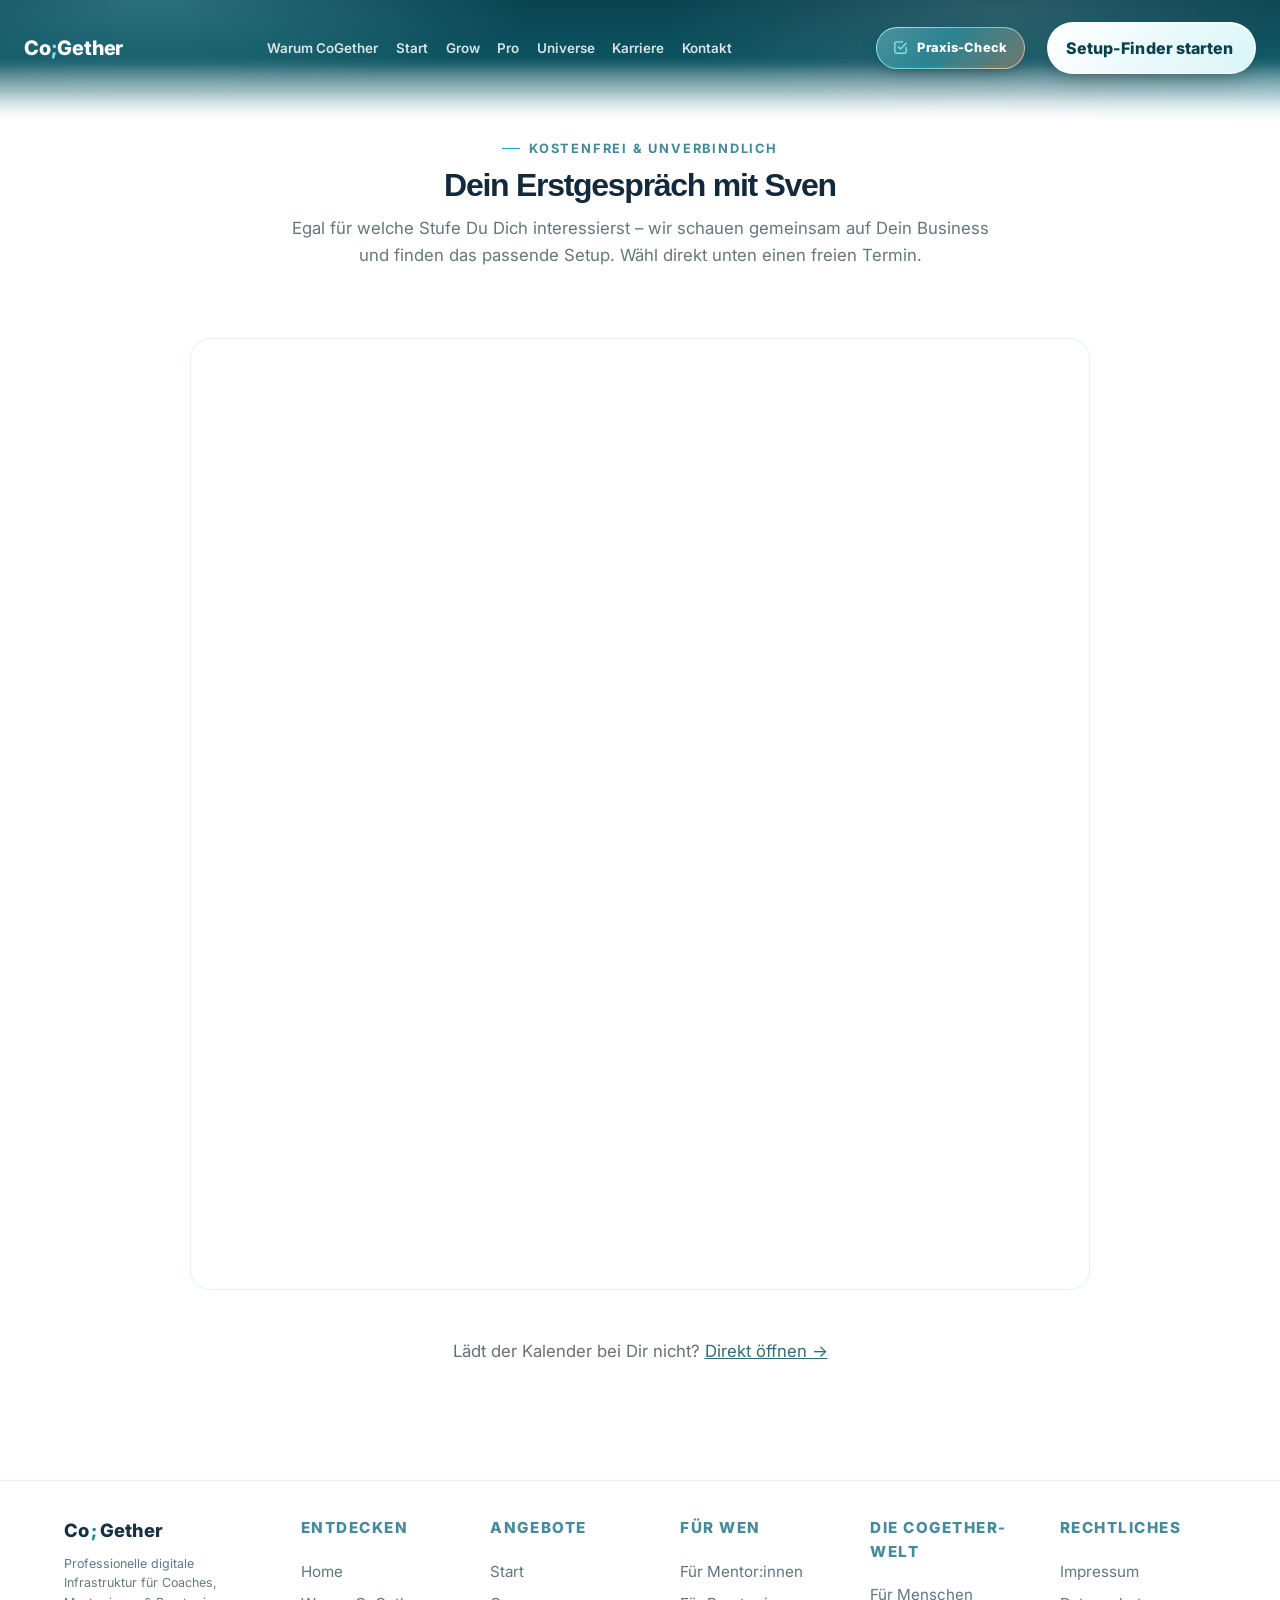
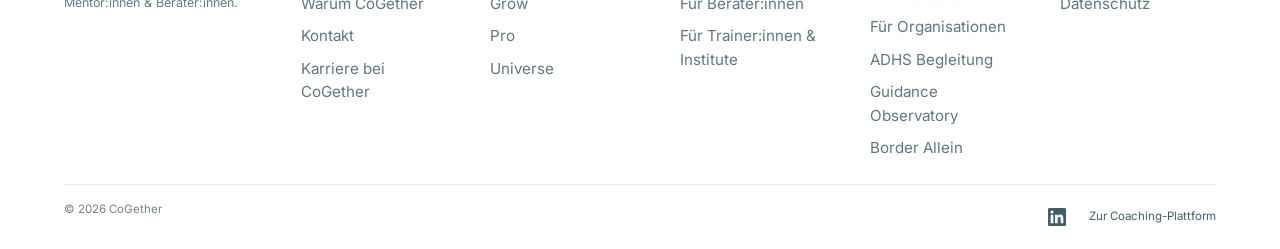
==== commit 4ee47f28: "Verlinkung: Die CoGether-Welt untereinander Co-Authored-By: Claude Sonnet 5.5 <noreply@anthropic.com" ====
--- a/erstgespraech/index.html
+++ b/erstgespraech/index.html
@@ -83,6 +83,14 @@
       <a href="/software-fuer-trainer-und-institute/">Für Trainer:innen &amp; Institute</a>
     </div>
     <div class="sv2-footer__col">
+      <span class="sv2-footer__label">Die CoGether-Welt</span>
+      <a href="https://cogether.de/">Für Menschen</a>
+      <a href="https://business.cogether.de/">Für Organisationen</a>
+      <a href="https://adhsbegleitung.de/">ADHS Begleitung</a>
+      <a href="https://guidanceobservatory.com/">Guidance Observatory</a>
+      <a href="https://borderallein.de/">Border Allein</a>
+    </div>
+    <div class="sv2-footer__col">
       <span class="sv2-footer__label">Rechtliches</span>
       <a href="https://cogether.de/impressum/">Impressum</a>
       <a href="https://cogether.de/datenschutz/">Datenschutz</a>
--- a/assets/style.css
+++ b/assets/style.css
@@ -1268,3 +1268,5 @@
 .pc-teaser__btn{display:inline-flex;align-items:center;justify-content:center;gap:.5rem;white-space:nowrap;padding:.95rem 1.7rem;border-radius:999px;background:linear-gradient(135deg,#0fb3c6 0%,#078b9c 55%,#056c7a 100%);color:#fff!important;font-weight:800;font-size:.9rem;text-decoration:none!important;box-shadow:0 10px 24px -10px rgba(7,139,156,.7);transition:transform .2s ease,box-shadow .2s ease}
 .pc-teaser__btn:hover{transform:translateY(-1px);box-shadow:0 14px 28px -10px rgba(7,139,156,.8)}
 @media(max-width:640px){.pc-teaser__inner{padding:1.3rem 1.2rem}.pc-teaser__btn{width:100%}}
+
+@media(min-width:761px){.sv2-footer__main{grid-template-columns:1.3fr repeat(5,1fr)}}
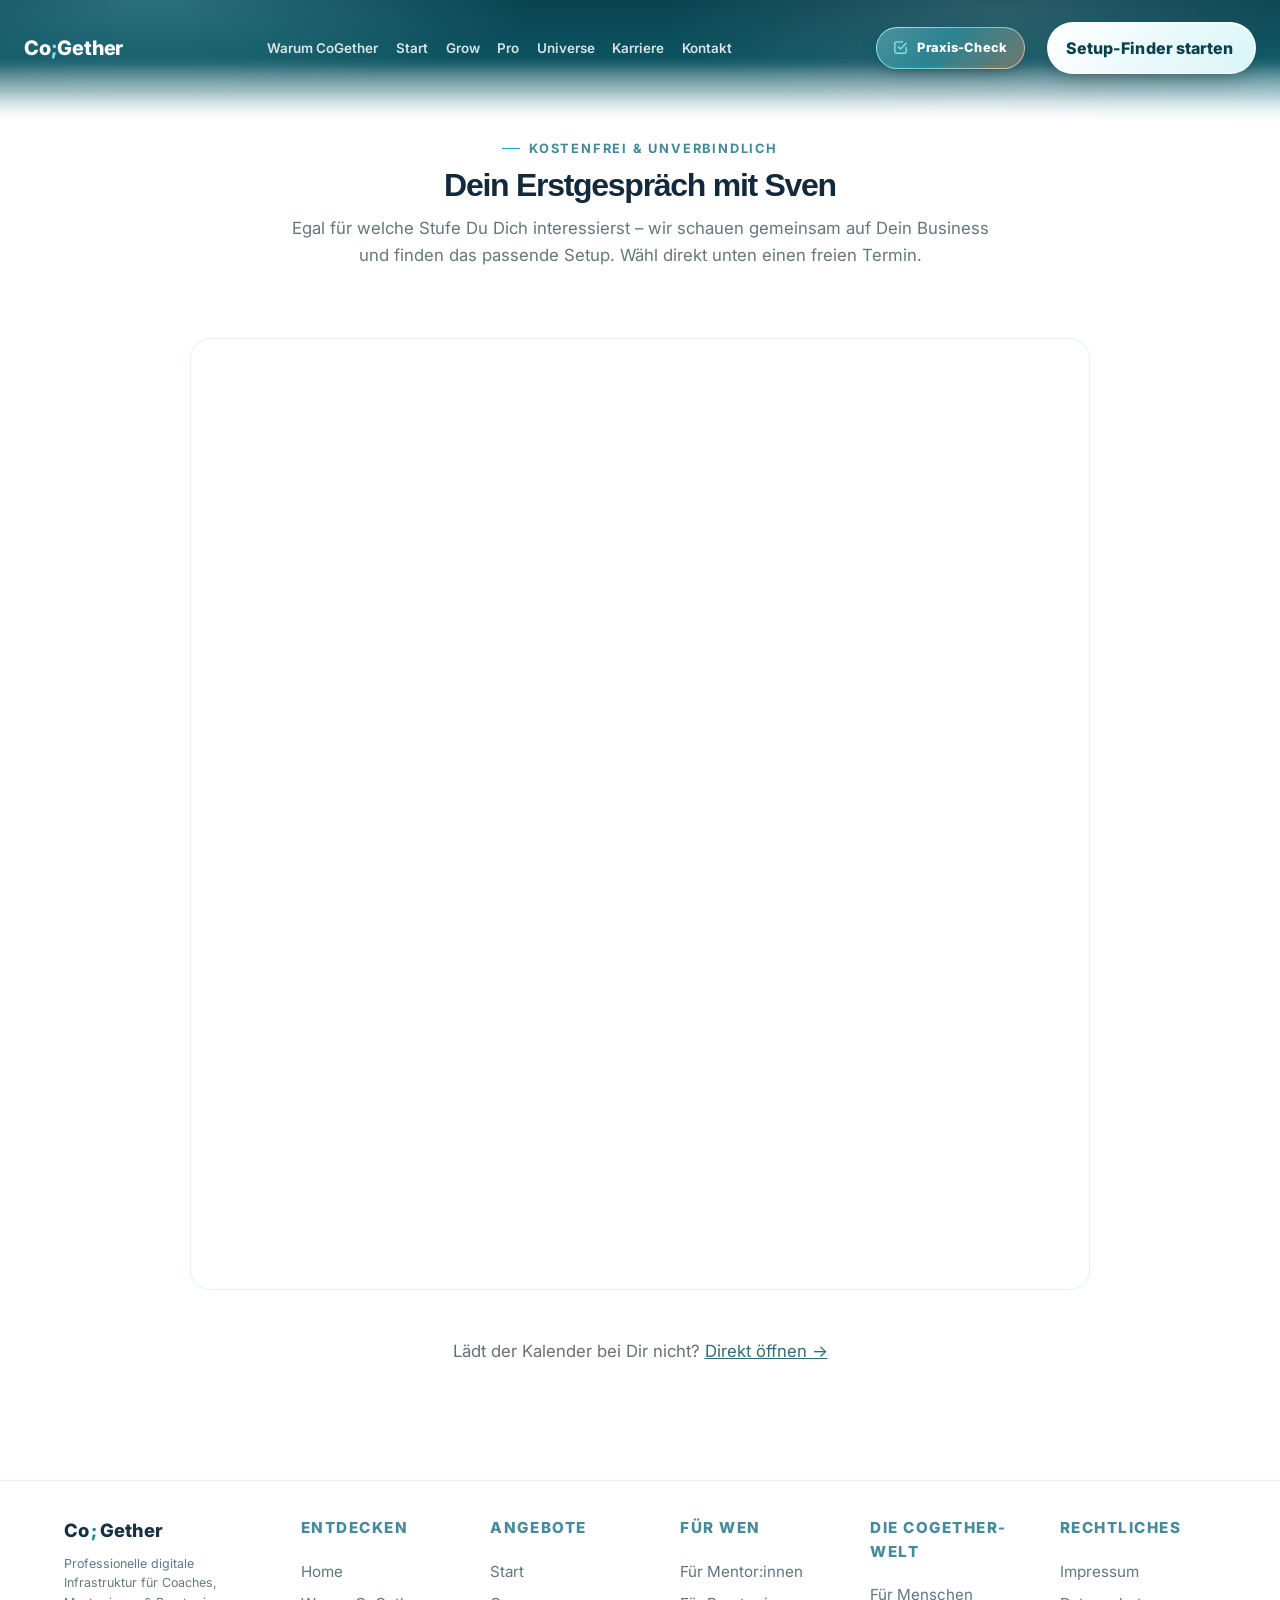
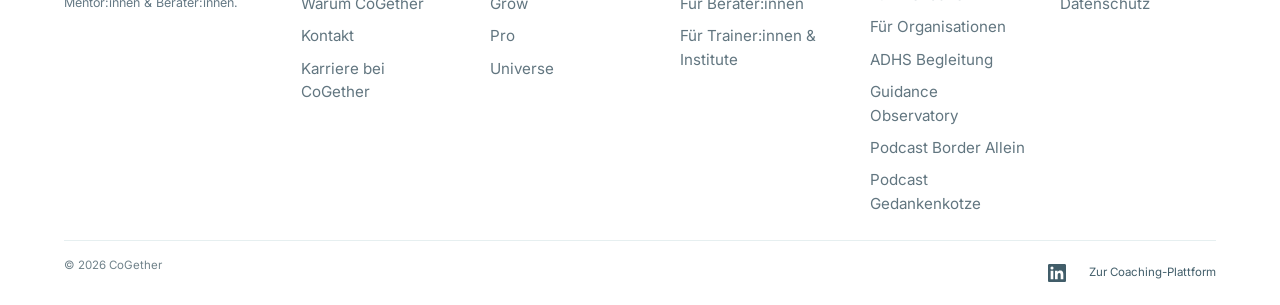
==== commit 96d9f3a5: "Verlinkung: Podcasts Border Allein und Gedankenkotze Co-Authored-By: Claude Sonnet 5.5 <noreply@anth" ====
--- a/erstgespraech/index.html
+++ b/erstgespraech/index.html
@@ -88,7 +88,8 @@
       <a href="https://business.cogether.de/">Für Organisationen</a>
       <a href="https://adhsbegleitung.de/">ADHS Begleitung</a>
       <a href="https://guidanceobservatory.com/">Guidance Observatory</a>
-      <a href="https://borderallein.de/">Border Allein</a>
+      <a href="https://borderallein.de/podcast/">Podcast Border Allein</a>
+      <a href="https://gedankenkotze.de/">Podcast Gedankenkotze</a>
     </div>
     <div class="sv2-footer__col">
       <span class="sv2-footer__label">Rechtliches</span>
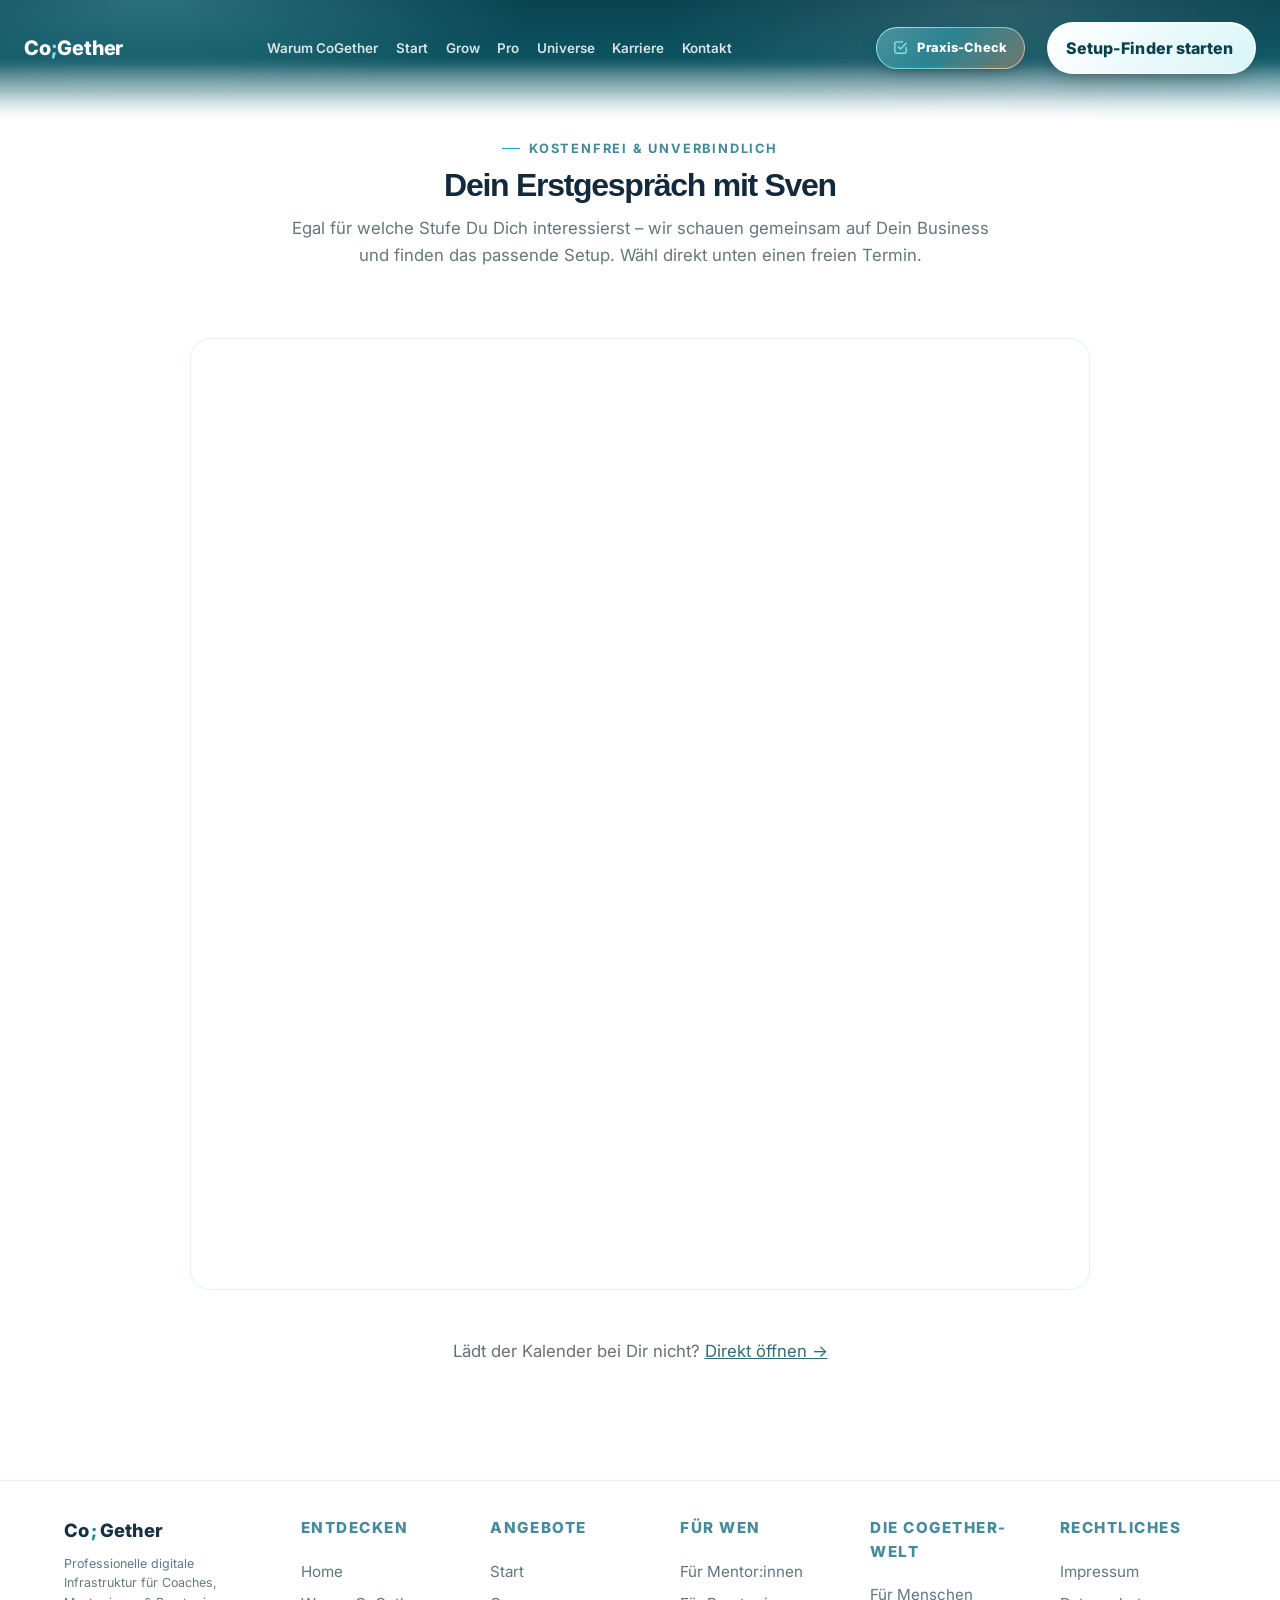
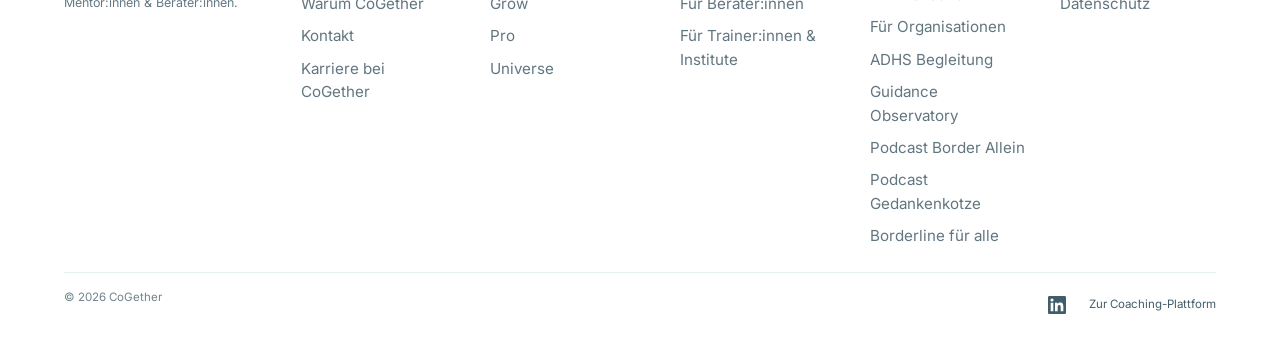
==== commit 3f42a3d9: "Verlinkung: Borderline für alle Co-Authored-By: Claude Sonnet 5.5 <noreply@anthropic.com>" ====
--- a/erstgespraech/index.html
+++ b/erstgespraech/index.html
@@ -90,6 +90,7 @@
       <a href="https://guidanceobservatory.com/">Guidance Observatory</a>
       <a href="https://borderallein.de/podcast/">Podcast Border Allein</a>
       <a href="https://gedankenkotze.de/">Podcast Gedankenkotze</a>
+      <a href="https://xn--borderlinefralle-tzb.de/">Borderline für alle</a>
     </div>
     <div class="sv2-footer__col">
       <span class="sv2-footer__label">Rechtliches</span>
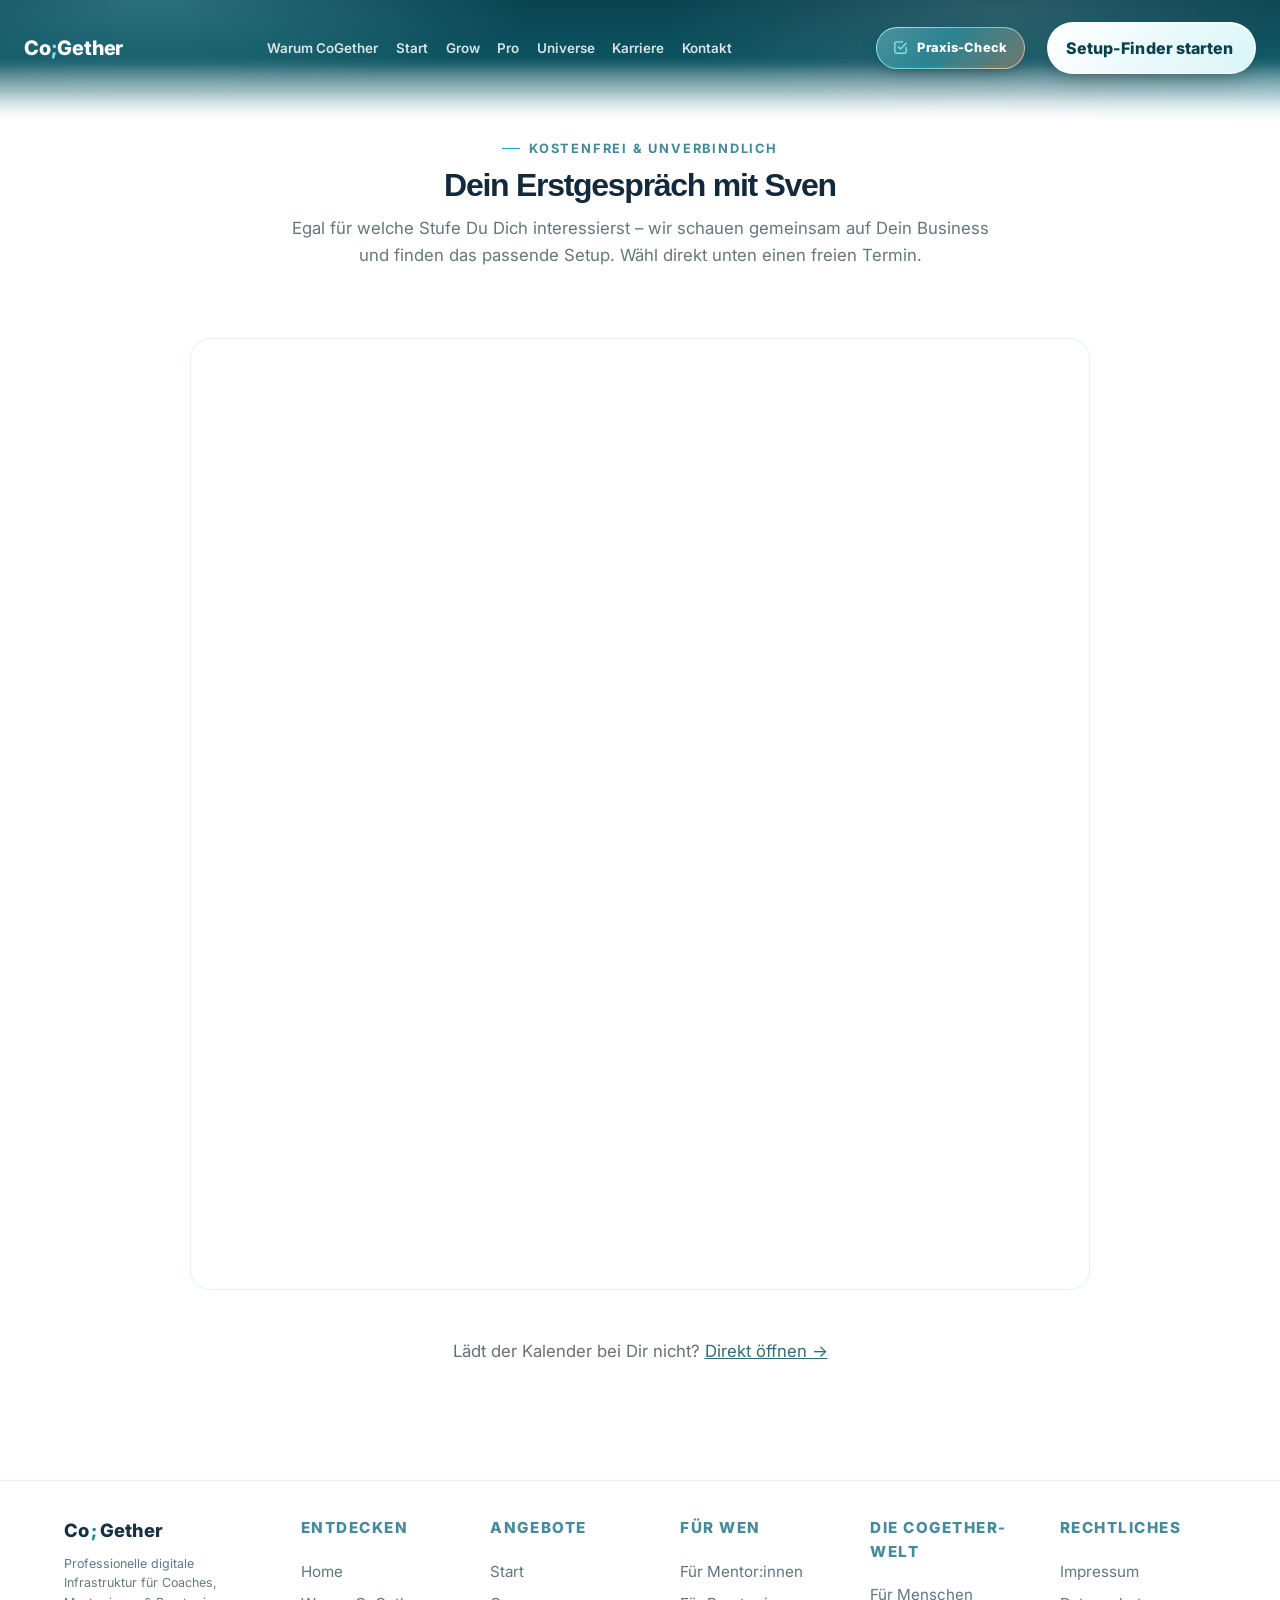
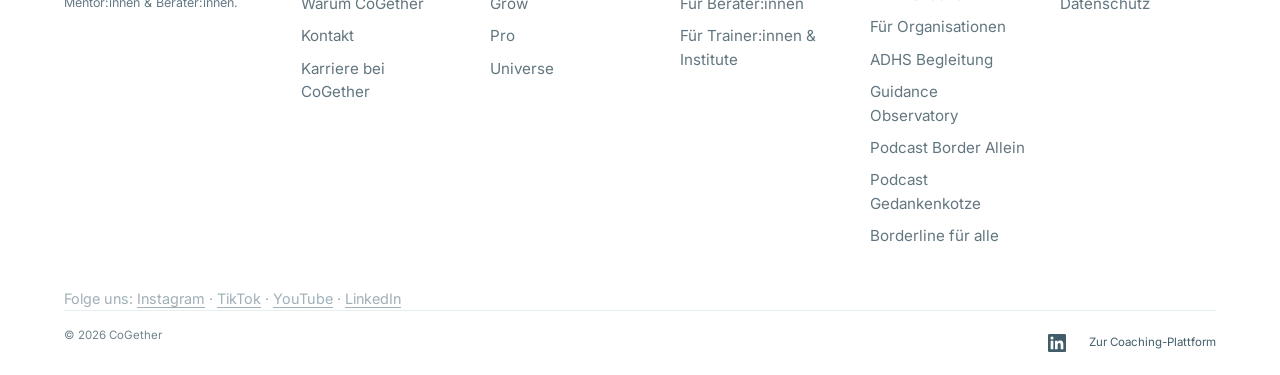
==== commit 5d94ddd7: "Footer: Social-Media-Links (Instagram, TikTok, YouTube, LinkedIn) Co-Authored-By: Claude Sonnet 5.5 " ====
--- a/erstgespraech/index.html
+++ b/erstgespraech/index.html
@@ -98,6 +98,7 @@
       <a href="https://cogether.de/datenschutz/">Datenschutz</a>
     </div>
   </div>
+  <div class="sv2-wrap"><p class="soc-row">Folge uns: <a href="https://www.instagram.com/cogether_official" target="_blank" rel="noopener">Instagram</a><span aria-hidden="true"> · </span><a href="https://www.tiktok.com/@borderallein_official" target="_blank" rel="noopener">TikTok</a><span aria-hidden="true"> · </span><a href="https://www.youtube.com/@cogether" target="_blank" rel="noopener">YouTube</a><span aria-hidden="true"> · </span><a href="https://de.linkedin.com/in/cogether" target="_blank" rel="noopener">LinkedIn</a></p></div>
   <div class="sv2-wrap sv2-footer__bottom">
     <span>© <span id="y"></span> CoGether</span>
     <nav>
--- a/assets/style.css
+++ b/assets/style.css
@@ -1270,3 +1270,5 @@
 @media(max-width:640px){.pc-teaser__inner{padding:1.3rem 1.2rem}.pc-teaser__btn{width:100%}}
 
 @media(min-width:761px){.sv2-footer__main{grid-template-columns:1.3fr repeat(5,1fr)}}
+
+.soc-row{margin:1rem 0 0;font-size:.9rem;color:#9fb0b8;opacity:1}.soc-row a{color:inherit;text-decoration:underline;text-underline-offset:3px}
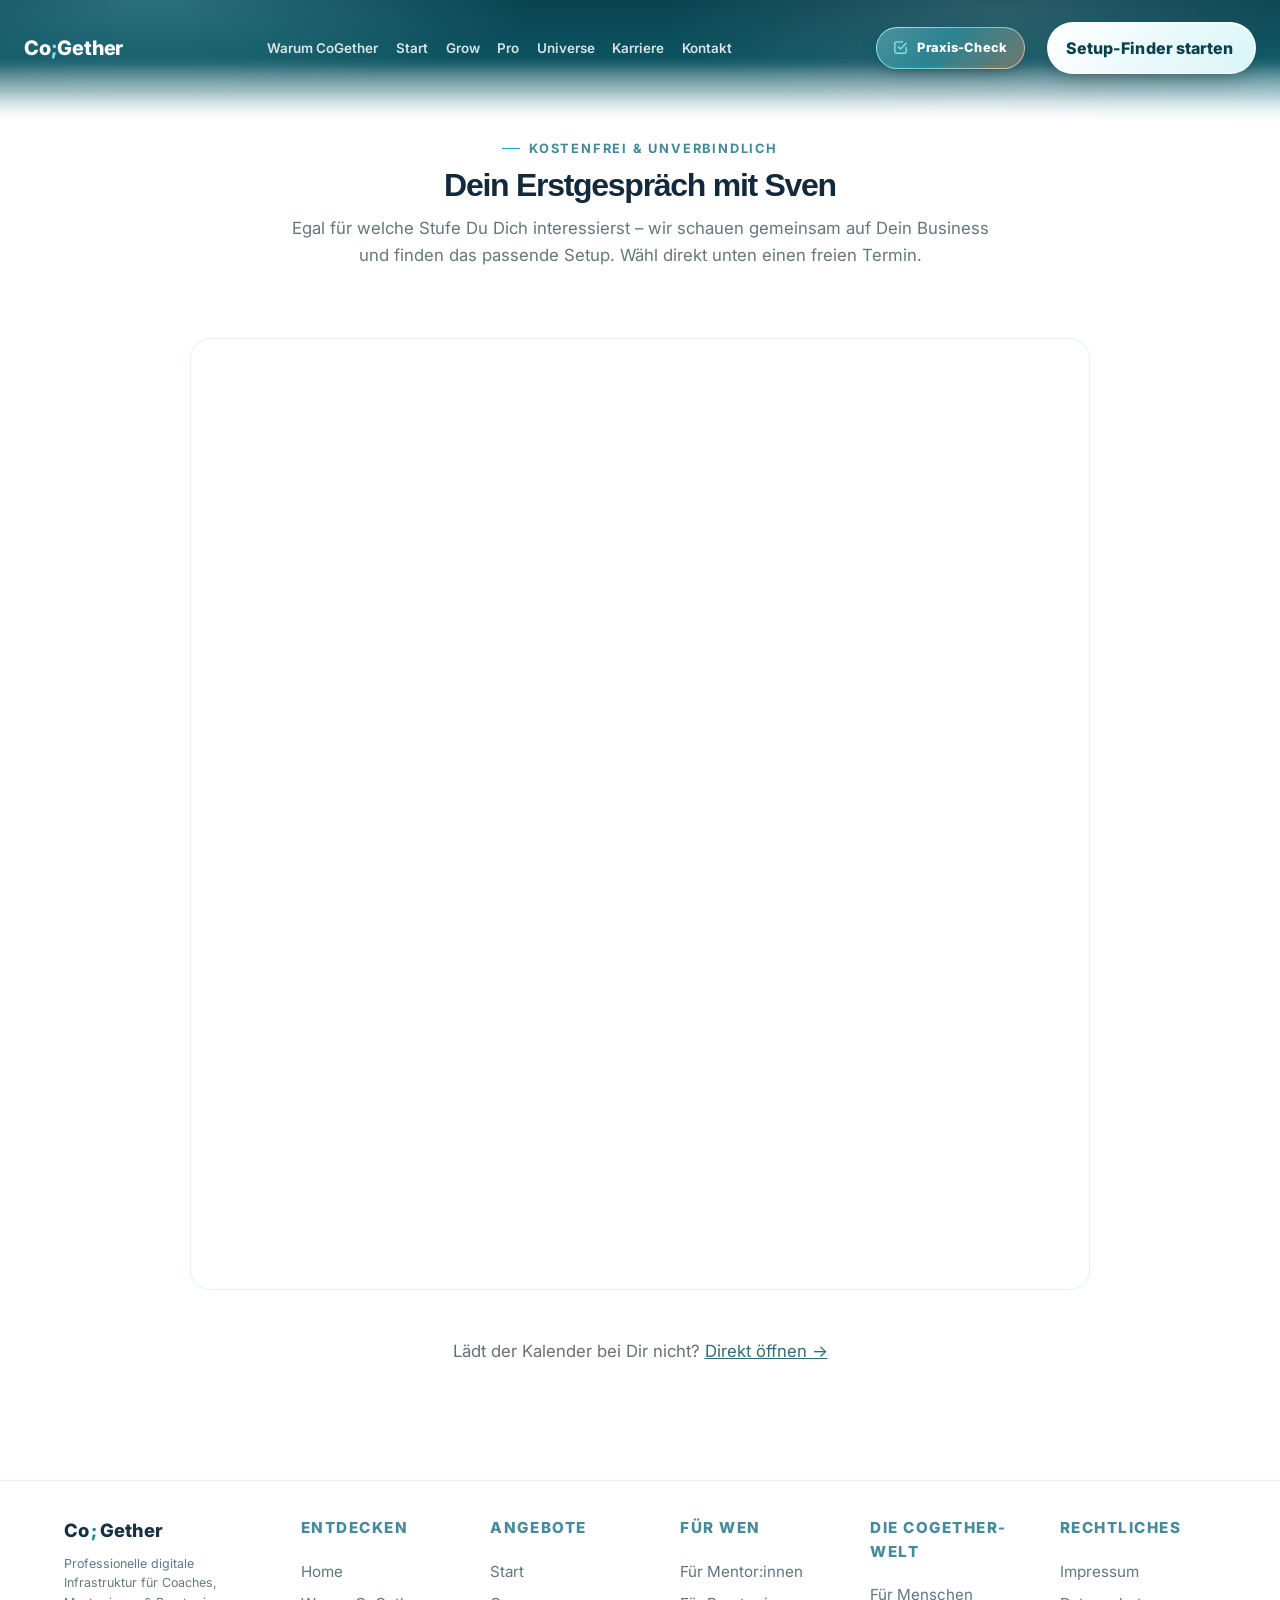
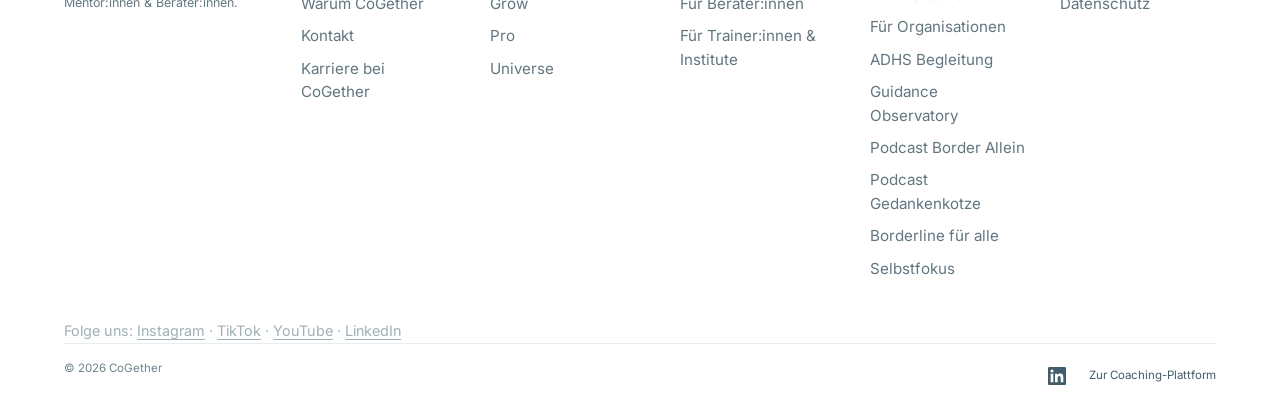
==== commit 817f83db: "Verlinkung: Selbstfokus Co-Authored-By: Claude Sonnet 5.5 <noreply@anthropic.com>" ====
--- a/erstgespraech/index.html
+++ b/erstgespraech/index.html
@@ -91,6 +91,7 @@
       <a href="https://borderallein.de/podcast/">Podcast Border Allein</a>
       <a href="https://gedankenkotze.de/">Podcast Gedankenkotze</a>
       <a href="https://xn--borderlinefralle-tzb.de/">Borderline für alle</a>
+      <a href="https://selbstfokus.de/">Selbstfokus</a>
     </div>
     <div class="sv2-footer__col">
       <span class="sv2-footer__label">Rechtliches</span>
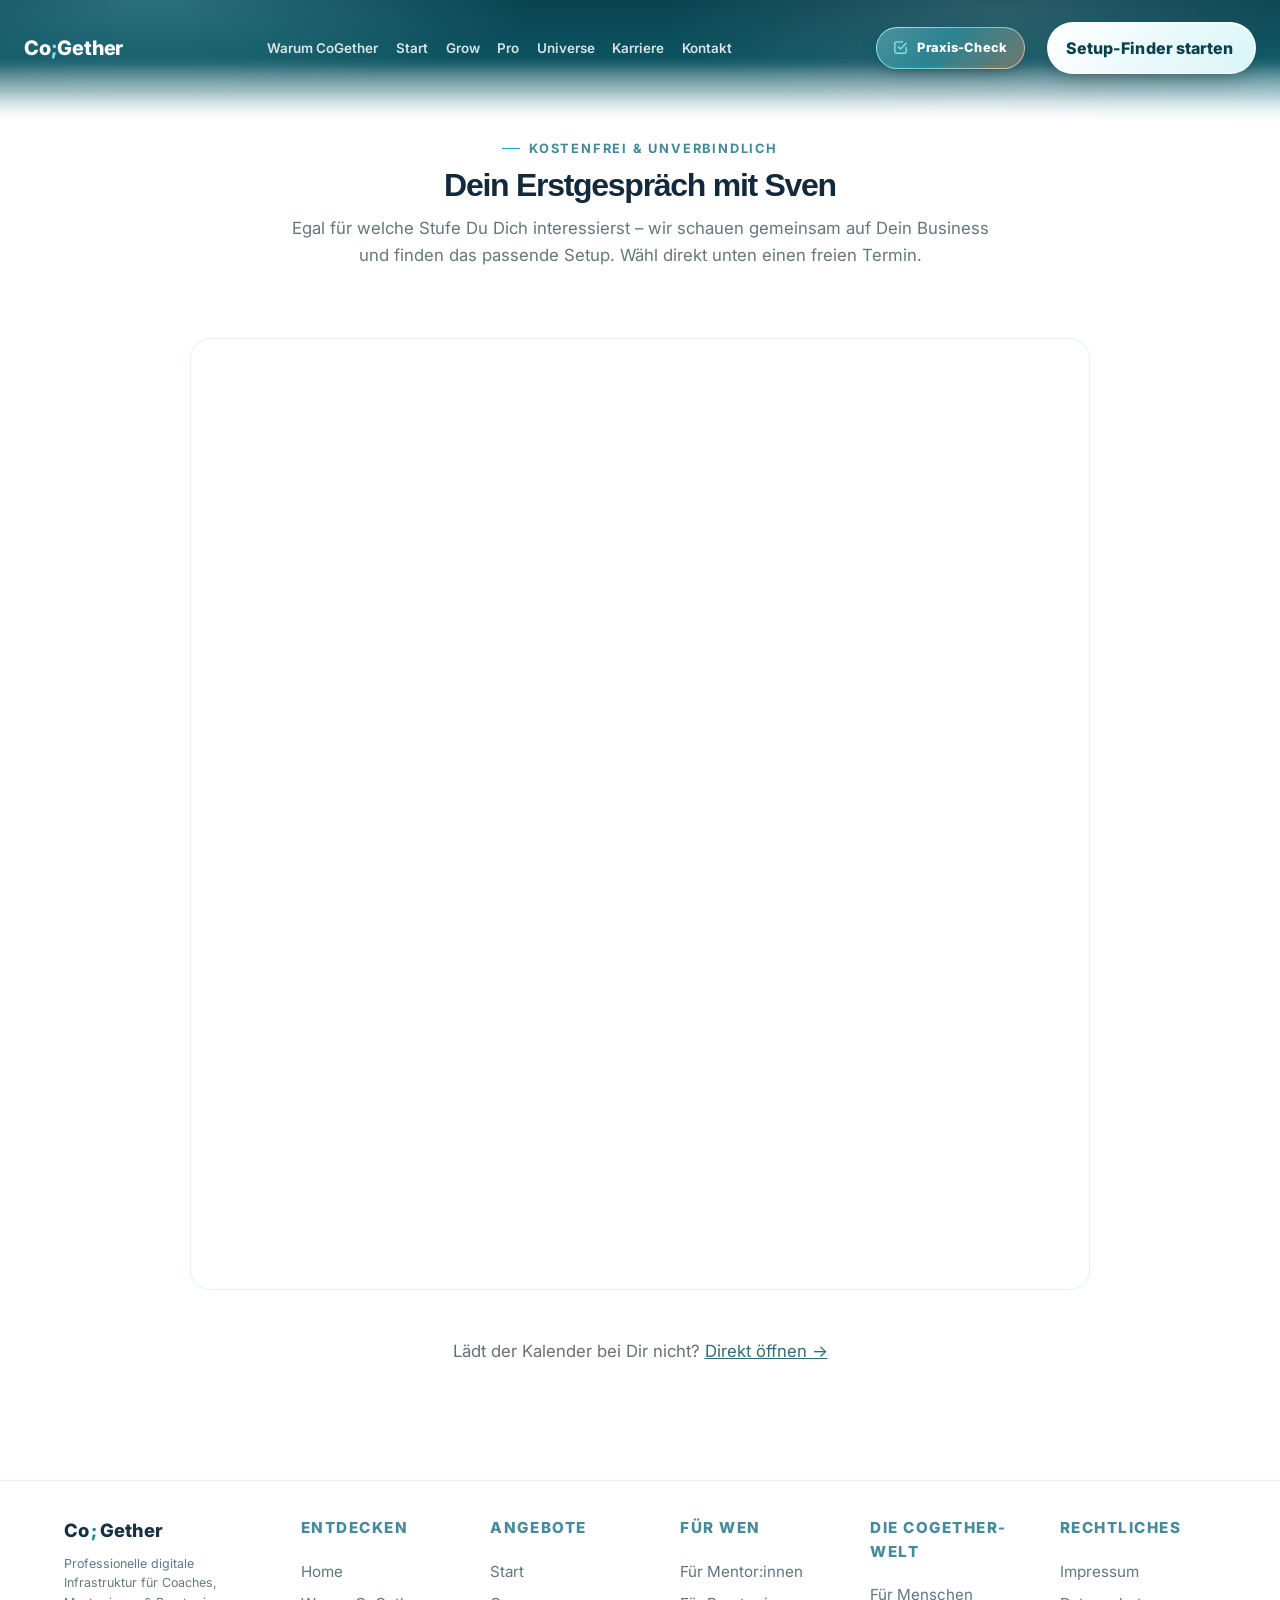
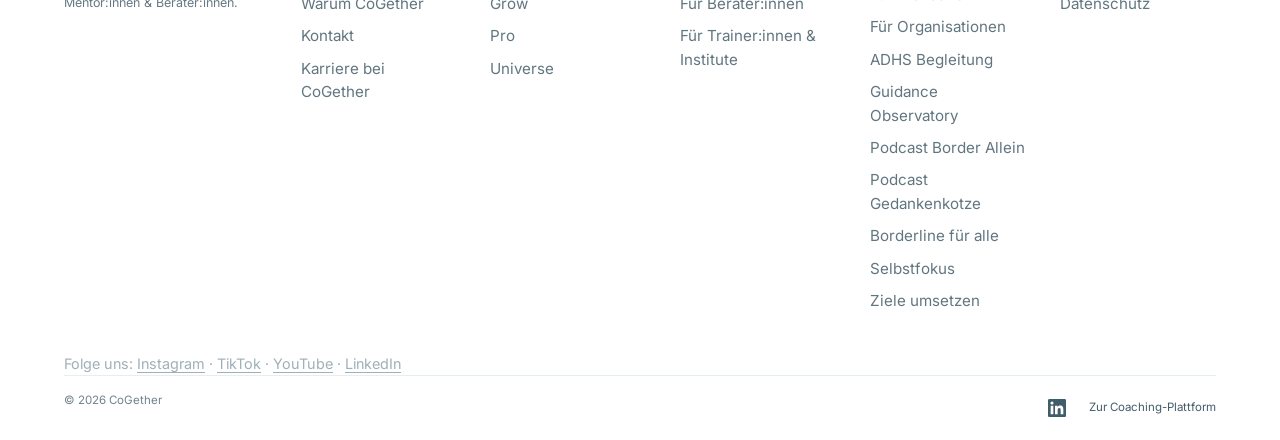
==== commit 82d385cc: "Verlinkung: Ziele umsetzen Co-Authored-By: Claude Sonnet 5.5 <noreply@anthropic.com>" ====
--- a/erstgespraech/index.html
+++ b/erstgespraech/index.html
@@ -92,6 +92,7 @@
       <a href="https://gedankenkotze.de/">Podcast Gedankenkotze</a>
       <a href="https://xn--borderlinefralle-tzb.de/">Borderline für alle</a>
       <a href="https://selbstfokus.de/">Selbstfokus</a>
+      <a href="https://zieleumsetzen.de/">Ziele umsetzen</a>
     </div>
     <div class="sv2-footer__col">
       <span class="sv2-footer__label">Rechtliches</span>
